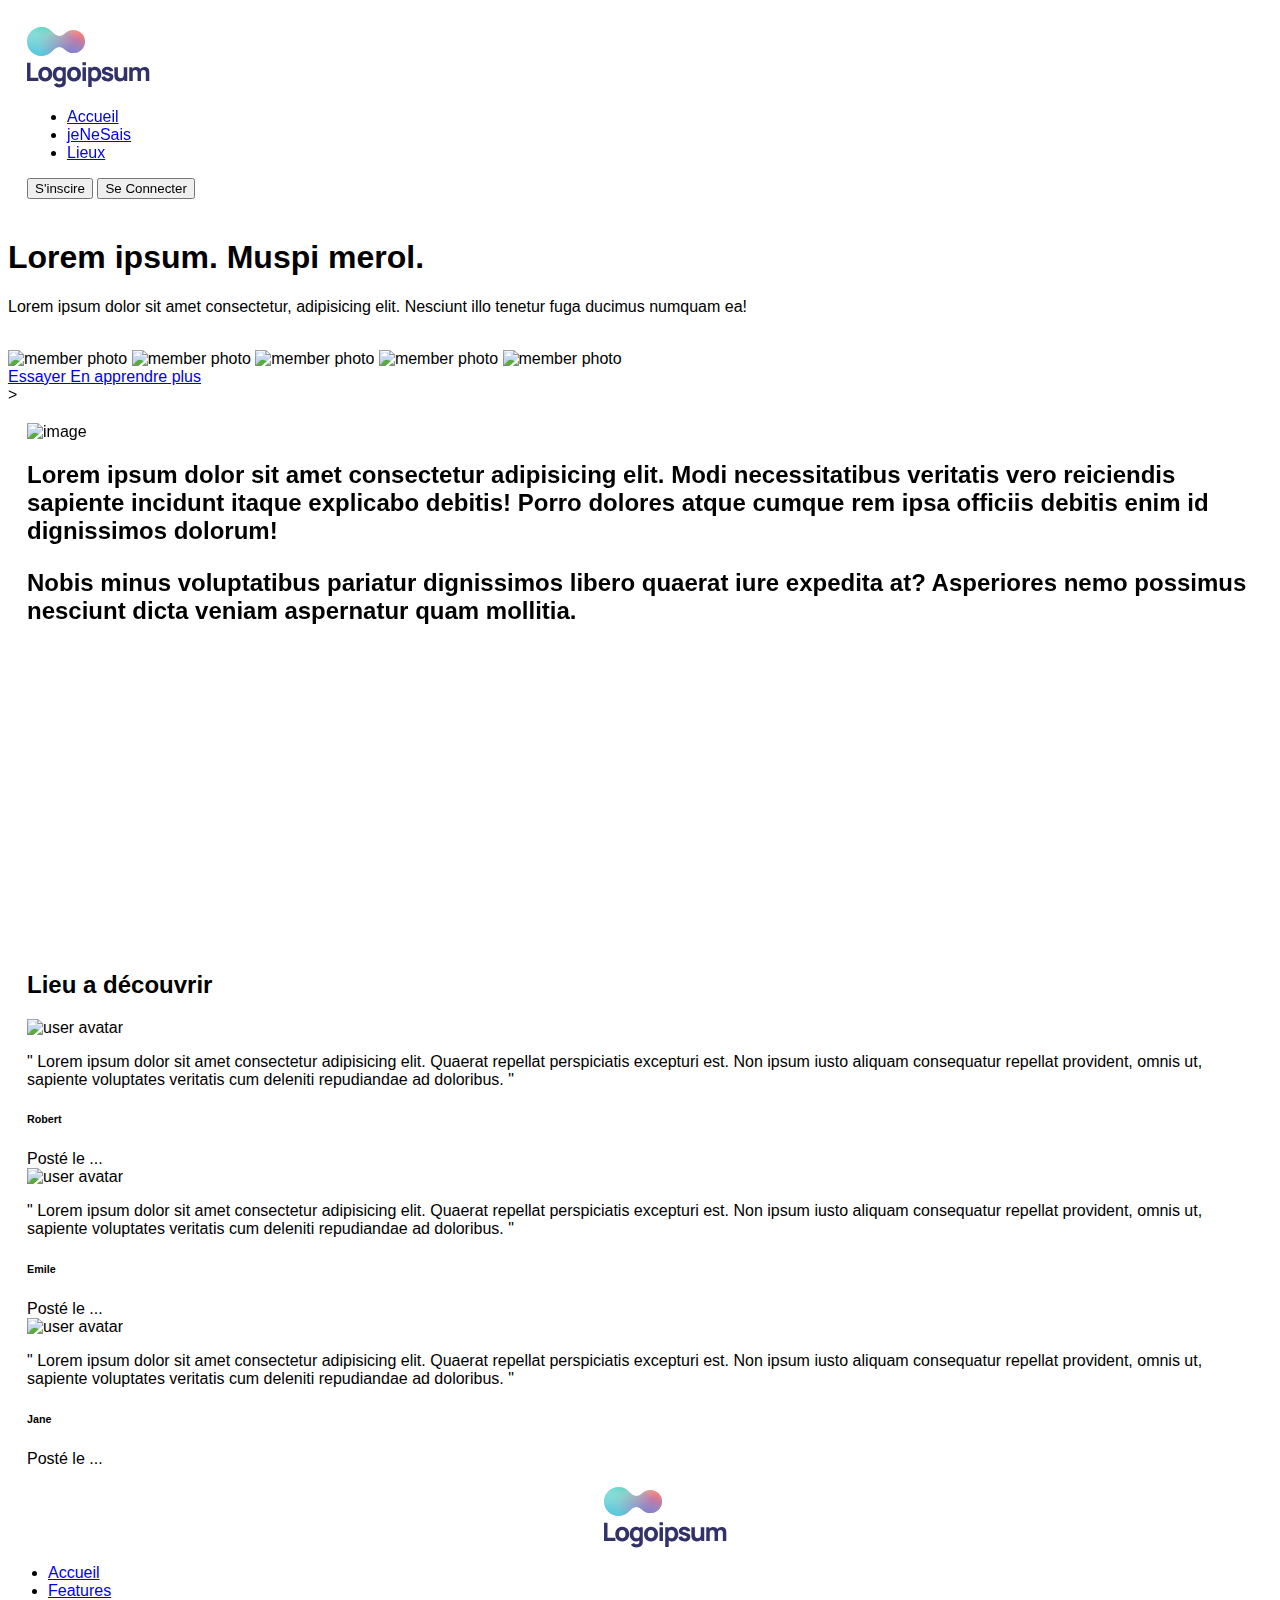
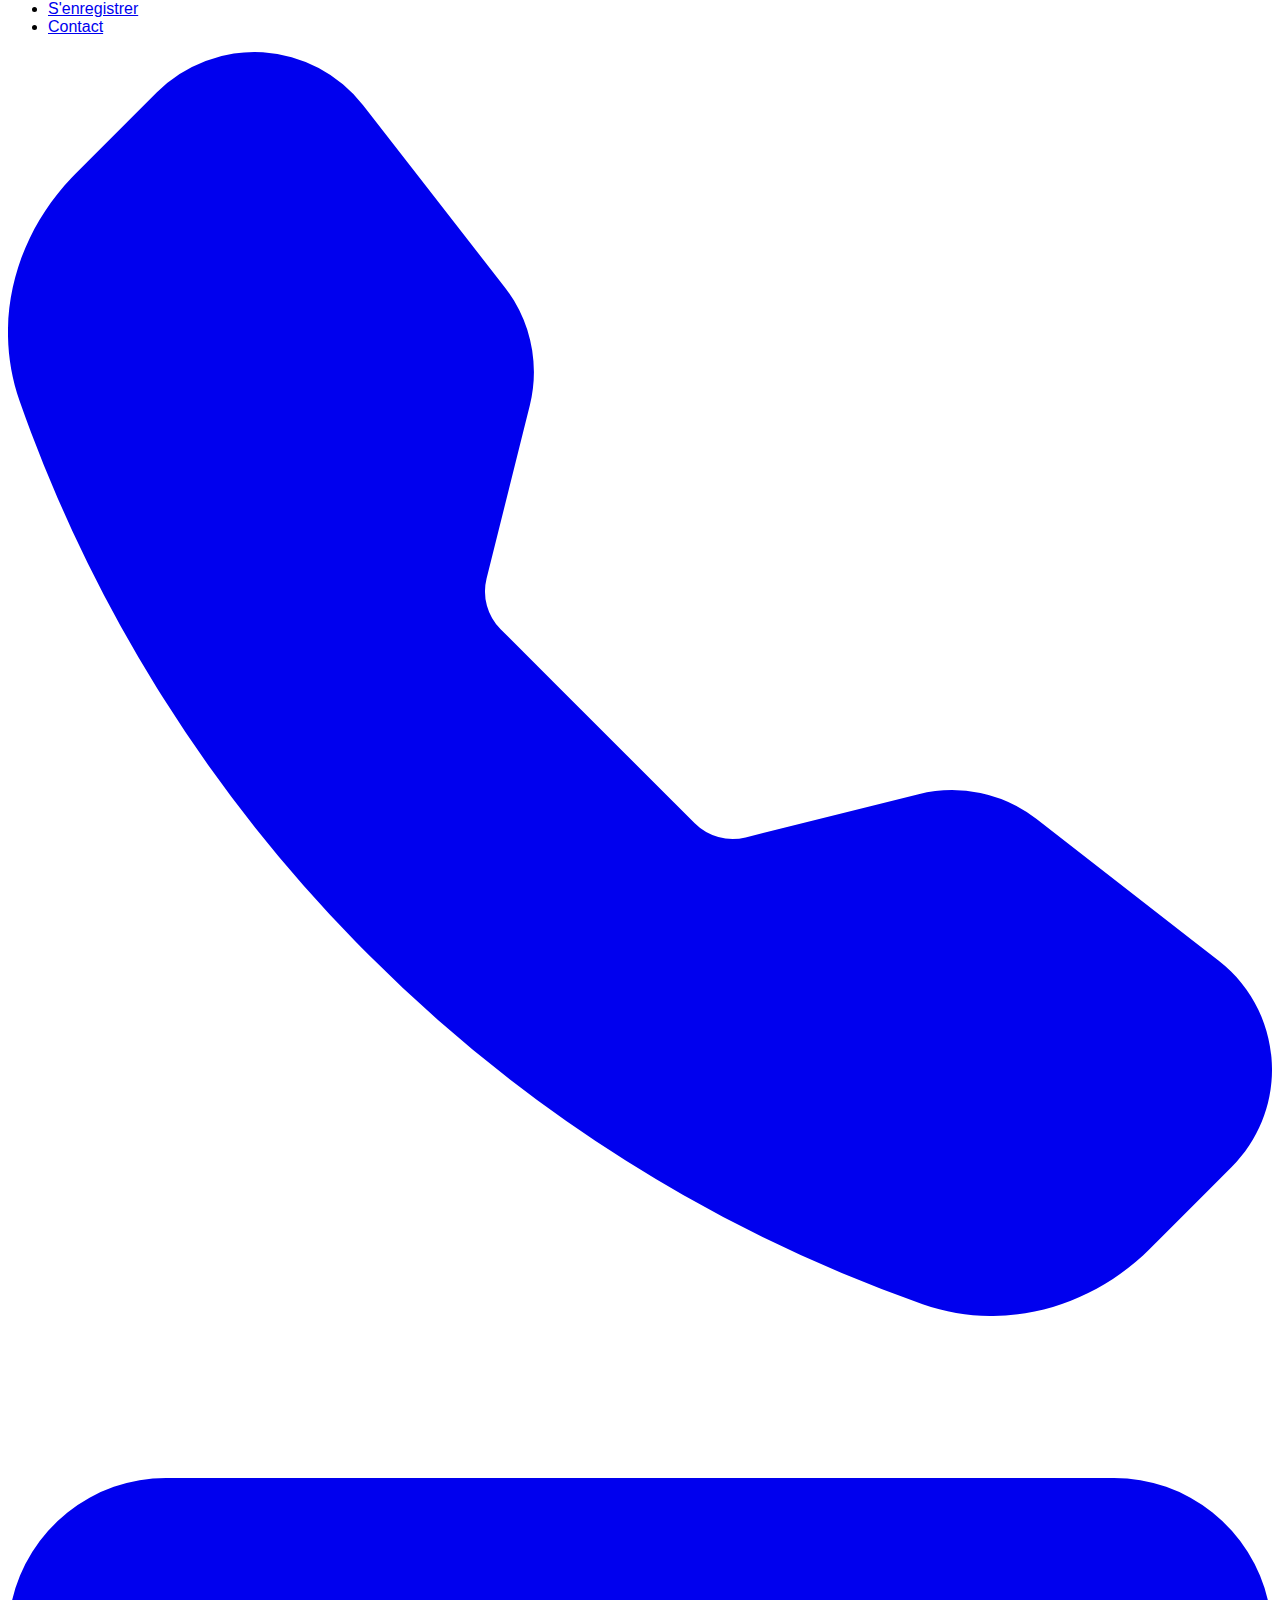
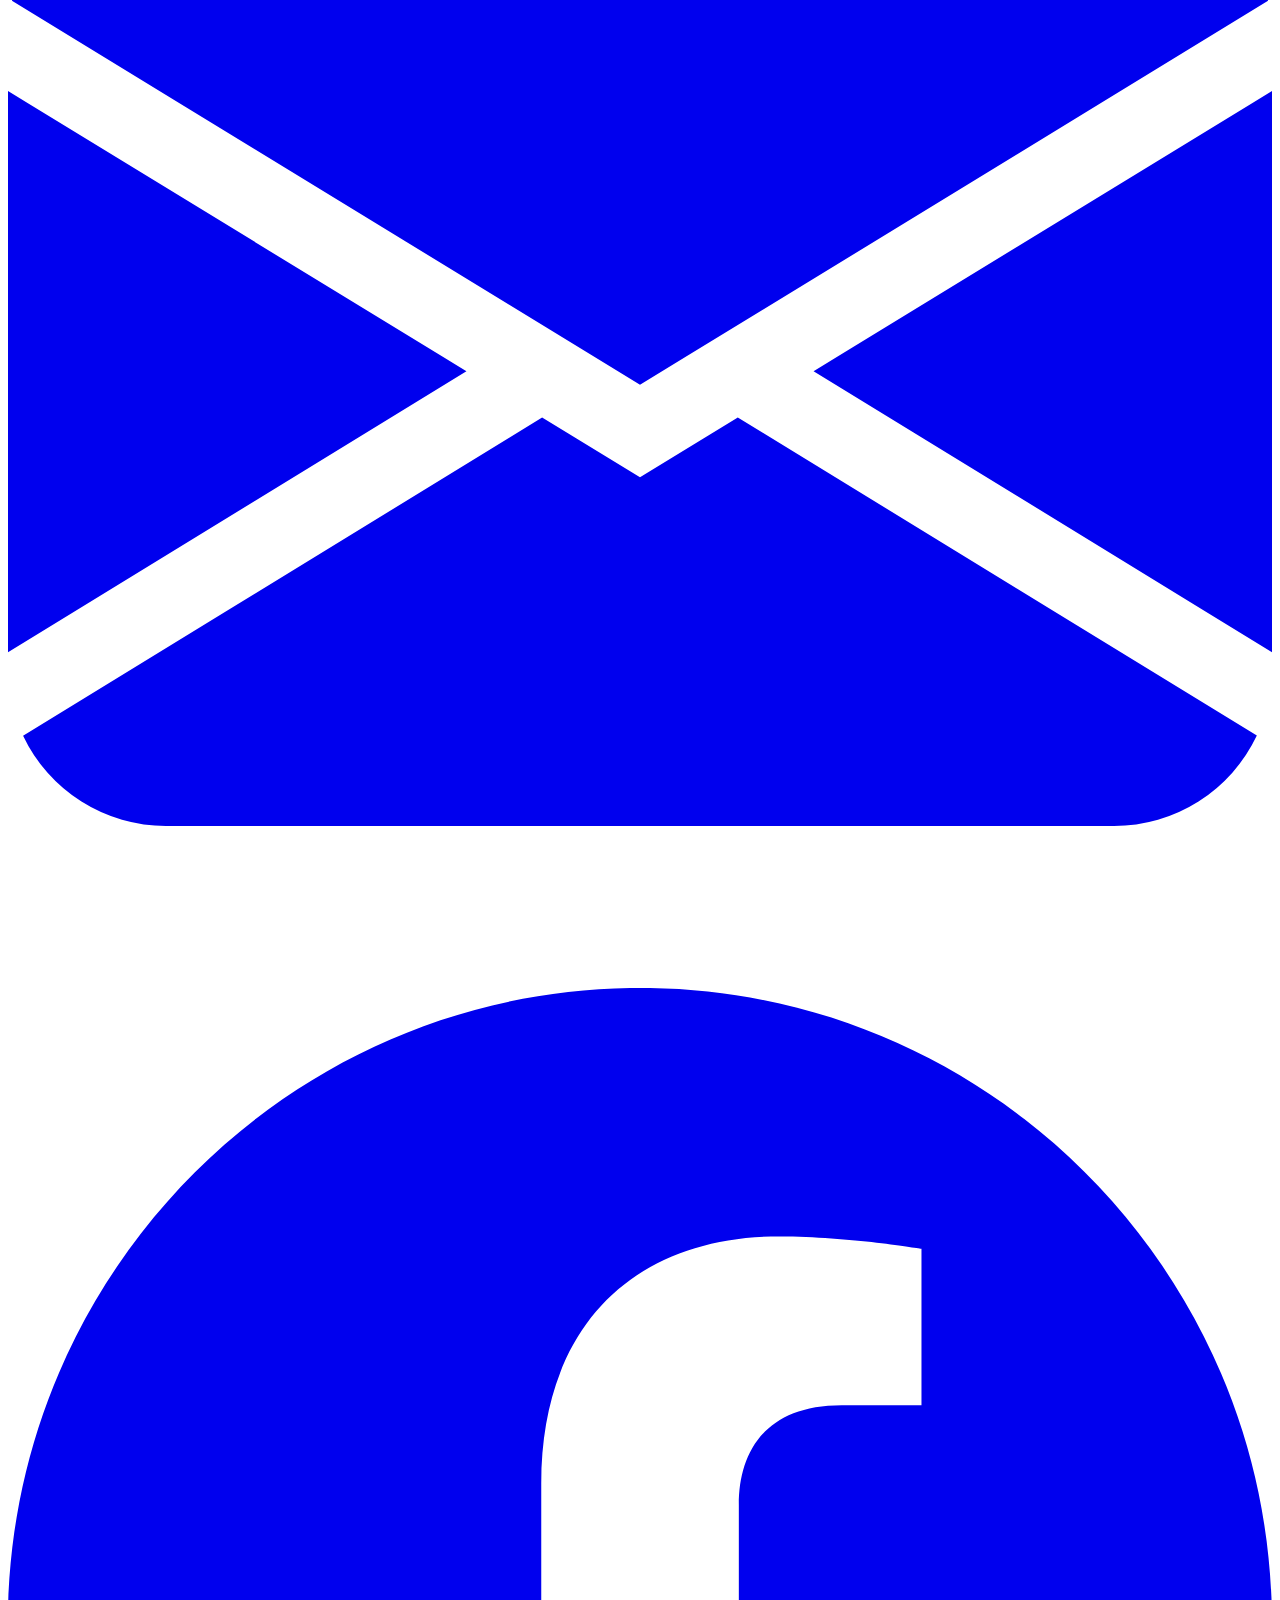
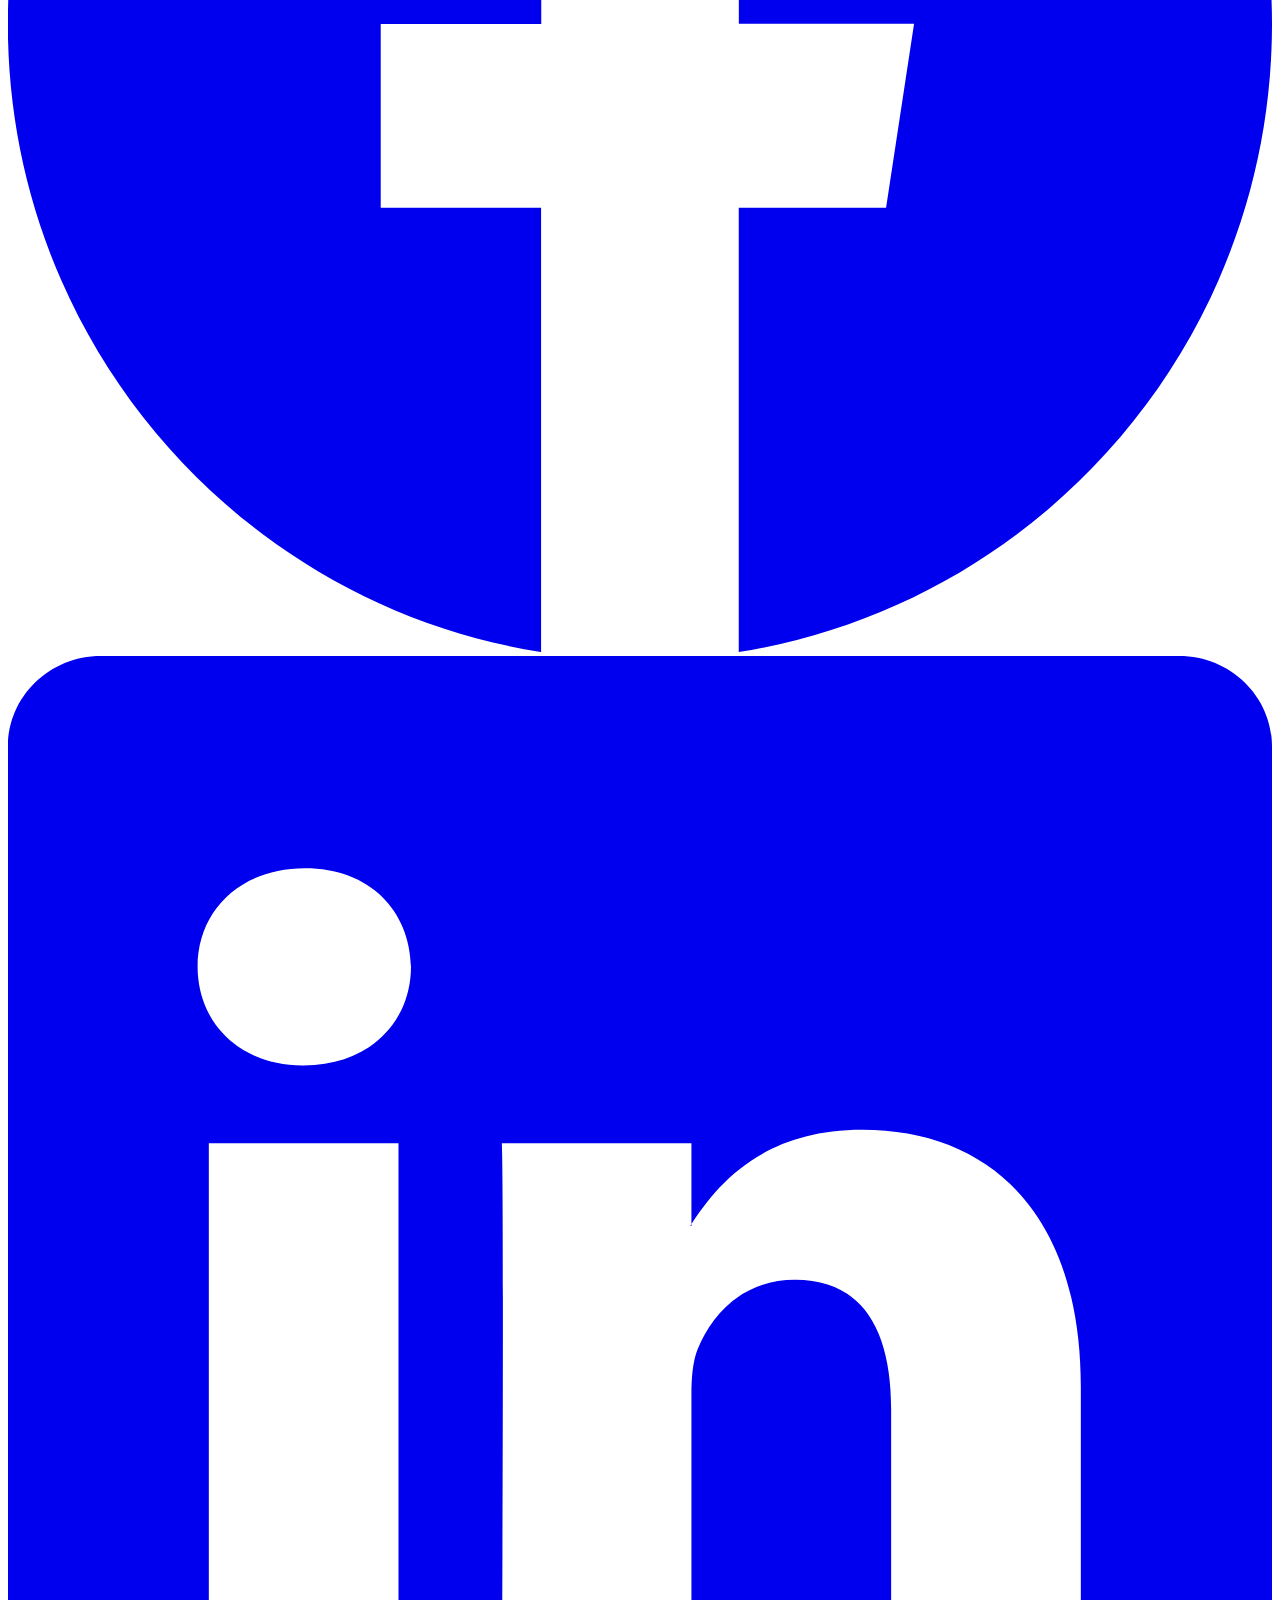
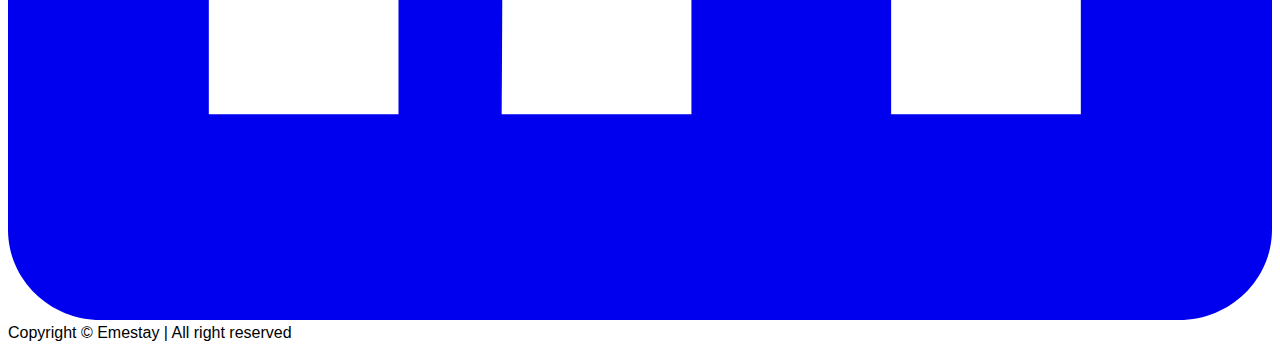
==== index.html @ eed87a57 "loginSignupAvecModalFermetureHorsCase" ====
<!DOCTYPE html>
<html lang="en">
<head>
    <meta charset="UTF-8">
    <meta http-equiv="X-UA-Compatible" content="IE=edge">
    <meta name="viewport" content="width=device-width, initial-scale=1.0">
    <link href="style.css" rel="stylesheet">
    <script src="https://cdn.tailwindcss.com"></script>

    
    <link href="https://unpkg.com/aos@2.3.1/dist/aos.css" rel="stylesheet">
    <title>Document</title>
</head>
<body>
    
    <div id ="bisous" class="relative w-full">
        <header>
            <input type="checkbox" name="hbr" id="hbr" class="hbr peer" hidden aria-hidden="true">
            <nav class="fixed z-10 w-full border-b bg-white bg-opacity-70 backdrop-blur navbar peer-checked:navbar-active md:absolute md:bg-transparent">
                <div class="container m-auto px-2 md:px-12 lg:px-7">
                    <div class="flex flex-wrap items-center justify-between gap-6 md:py-3 md:gap-0">
                        <div class="w-full px-6 flex justify-between lg:w-max md:px-0">
                            <a href="#" aria-label="logo" class="flex space-x-2 items-center">
                                <div aria-hidden="true" class="flex space-x-1">
                                    
                                    <svg id="logo-46" class="gradient" width="123" height="61" viewBox="0 0 123 61" fill="none" xmlns="http://www.w3.org/2000/svg"> <path d="M0.036377 54H11.3891V50.7673H3.4982V35.6727H0.036377V54Z" fill="#333268" class="cneutral"></path> <path d="M18.2113 54.3818C19.5859 54.3818 20.795 54.0763 21.8386 53.4654C22.8907 52.846 23.7095 51.9933 24.295 50.9073C24.8889 49.8127 25.1859 48.5527 25.1859 47.1273C25.1859 45.7103 24.8931 44.4588 24.3077 43.3727C23.7222 42.2782 22.9034 41.4212 21.8513 40.8018C20.8077 40.1824 19.5944 39.8727 18.2113 39.8727C16.8537 39.8727 15.6531 40.1782 14.6095 40.7891C13.5659 41.4 12.7471 42.2527 12.1531 43.3473C11.5592 44.4333 11.2622 45.6933 11.2622 47.1273C11.2622 48.5442 11.5507 49.8 12.1277 50.8945C12.7131 51.9806 13.5277 52.8333 14.5713 53.4527C15.615 54.0721 16.8283 54.3818 18.2113 54.3818ZM18.2113 51.1491C17.1337 51.1491 16.315 50.7885 15.755 50.0673C15.2034 49.3376 14.9277 48.3576 14.9277 47.1273C14.9277 45.9309 15.1907 44.9636 15.7168 44.2254C16.2513 43.4788 17.0828 43.1054 18.2113 43.1054C19.3059 43.1054 20.1289 43.4703 20.6804 44.2C21.2404 44.9297 21.5204 45.9054 21.5204 47.1273C21.5204 48.3067 21.2447 49.2739 20.6931 50.0291C20.1501 50.7757 19.3228 51.1491 18.2113 51.1491Z" fill="#333268" class="cneutral"></path> <path d="M32.0319 54.3818C32.6768 54.3818 33.2707 54.3054 33.8138 54.1527C34.3653 54 34.8659 53.7836 35.3156 53.5036V54.8909C35.3326 55.4 35.201 55.8242 34.921 56.1636C34.6495 56.5115 34.2847 56.7703 33.8265 56.94C33.3683 57.1182 32.8804 57.2073 32.3629 57.2073C31.8792 57.2073 31.4295 57.1012 31.0138 56.8891C30.6065 56.677 30.2925 56.3673 30.0719 55.96L26.8647 57.5127C27.3907 58.4036 28.1416 59.1206 29.1174 59.6636C30.0932 60.2151 31.1665 60.4909 32.3374 60.4909C33.3471 60.4909 34.2847 60.3551 35.1501 60.0836C36.0156 59.8206 36.7453 59.4176 37.3392 58.8745C37.9416 58.3315 38.3532 57.64 38.5738 56.8C38.6501 56.503 38.701 56.2018 38.7265 55.8963C38.7604 55.5994 38.7774 55.2812 38.7774 54.9418V40.2545H35.7483V41.0182C35.2816 40.6533 34.7513 40.3733 34.1574 40.1782C33.5719 39.9745 32.9229 39.8727 32.2101 39.8727C30.895 39.8727 29.7495 40.1867 28.7738 40.8145C27.798 41.4424 27.0386 42.3036 26.4956 43.3982C25.961 44.4842 25.6938 45.7273 25.6938 47.1273C25.6938 48.5018 25.9568 49.7363 26.4829 50.8309C27.0174 51.9254 27.7598 52.7909 28.7101 53.4273C29.6604 54.0636 30.7677 54.3818 32.0319 54.3818ZM32.5919 51.3018C31.8453 51.3018 31.2344 51.1151 30.7592 50.7418C30.2841 50.3685 29.9319 49.8679 29.7029 49.24C29.4738 48.6036 29.3592 47.8994 29.3592 47.1273C29.3592 46.3636 29.478 45.6679 29.7156 45.04C29.9532 44.4036 30.318 43.8988 30.8101 43.5254C31.3107 43.1436 31.9471 42.9527 32.7192 42.9527C33.8053 42.9527 34.5816 43.3388 35.0483 44.1109C35.515 44.8745 35.7483 45.88 35.7483 47.1273C35.7483 48.3745 35.5107 49.3842 35.0356 50.1563C34.5689 50.92 33.7544 51.3018 32.5919 51.3018Z" fill="#333268" class="cneutral"></path> <path d="M46.9998 54.3818C48.3744 54.3818 49.5835 54.0763 50.6271 53.4654C51.6792 52.846 52.498 51.9933 53.0835 50.9073C53.6774 49.8127 53.9744 48.5527 53.9744 47.1273C53.9744 45.7103 53.6816 44.4588 53.0962 43.3727C52.5107 42.2782 51.6919 41.4212 50.6398 40.8018C49.5962 40.1824 48.3828 39.8727 46.9998 39.8727C45.6422 39.8727 44.4416 40.1782 43.398 40.7891C42.3544 41.4 41.5356 42.2527 40.9416 43.3473C40.3477 44.4333 40.0507 45.6933 40.0507 47.1273C40.0507 48.5442 40.3392 49.8 40.9162 50.8945C41.5016 51.9806 42.3162 52.8333 43.3598 53.4527C44.4035 54.0721 45.6168 54.3818 46.9998 54.3818ZM46.9998 51.1491C45.9222 51.1491 45.1034 50.7885 44.5434 50.0673C43.9919 49.3376 43.7162 48.3576 43.7162 47.1273C43.7162 45.9309 43.9792 44.9636 44.5053 44.2254C45.0398 43.4788 45.8713 43.1054 46.9998 43.1054C48.0944 43.1054 48.9174 43.4703 49.4689 44.2C50.0289 44.9297 50.3089 45.9054 50.3089 47.1273C50.3089 48.3067 50.0331 49.2739 49.4816 50.0291C48.9386 50.7757 48.1113 51.1491 46.9998 51.1491Z" fill="#333268" class="cneutral"></path> <path d="M55.5004 38.3454H58.9622V35.2909H55.5004V38.3454ZM55.5004 54H58.9622V40.2545H55.5004V54Z" fill="#333268" class="cneutral"></path> <path d="M61.2251 60.1091H64.7124V53.5036C65.1621 53.7836 65.6585 54 66.2015 54.1527C66.753 54.3054 67.3512 54.3818 67.996 54.3818C69.2603 54.3818 70.3676 54.0636 71.3179 53.4273C72.2682 52.7909 73.0063 51.9254 73.5324 50.8309C74.0669 49.7363 74.3342 48.5018 74.3342 47.1273C74.3342 45.7273 74.0627 44.4842 73.5197 43.3982C72.9851 42.3036 72.23 41.4424 71.2542 40.8145C70.2785 40.1867 69.133 39.8727 67.8179 39.8727C67.1051 39.8727 66.4518 39.9745 65.8578 40.1782C65.2724 40.3733 64.7463 40.6533 64.2797 41.0182V40.2545H61.2251V60.1091ZM67.436 51.3018C66.2821 51.3018 65.4676 50.92 64.9924 50.1563C64.5172 49.3842 64.2797 48.3745 64.2797 47.1273C64.2797 45.88 64.513 44.8745 64.9797 44.1109C65.4548 43.3388 66.2312 42.9527 67.3088 42.9527C68.0809 42.9527 68.713 43.1436 69.2051 43.5254C69.7057 43.8988 70.0748 44.4036 70.3124 45.04C70.55 45.6679 70.6688 46.3636 70.6688 47.1273C70.6688 47.8994 70.5542 48.6036 70.3251 49.24C70.096 49.8679 69.7439 50.3685 69.2688 50.7418C68.7936 51.1151 68.1827 51.3018 67.436 51.3018Z" fill="#333268" class="cneutral"></path> <path d="M80.6056 54.3818C82.4044 54.3818 83.8128 53.9788 84.831 53.1727C85.8492 52.3666 86.3583 51.2594 86.3583 49.8509C86.3583 48.7818 86.0274 47.9376 85.3656 47.3182C84.7122 46.6988 83.6007 46.1854 82.031 45.7782C80.9619 45.5066 80.1644 45.286 79.6383 45.1163C79.1207 44.9467 78.7771 44.7812 78.6074 44.62C78.4462 44.4588 78.3656 44.2594 78.3656 44.0218C78.3656 43.623 78.5565 43.3176 78.9383 43.1054C79.3286 42.8933 79.8419 42.8085 80.4783 42.8509C81.8274 42.9527 82.5656 43.5297 82.6928 44.5818L86.231 43.9454C86.0529 42.6982 85.4419 41.7097 84.3983 40.98C83.3547 40.2418 82.0225 39.8727 80.4019 39.8727C78.7389 39.8727 77.411 40.263 76.4183 41.0436C75.4256 41.8242 74.9292 42.8763 74.9292 44.2C74.9292 45.2521 75.2728 46.0836 75.9601 46.6945C76.6474 47.297 77.831 47.8145 79.511 48.2473C80.5038 48.5103 81.2335 48.7224 81.7001 48.8836C82.1753 49.0448 82.4807 49.2103 82.6165 49.38C82.7522 49.5412 82.8201 49.7576 82.8201 50.0291C82.8201 50.4618 82.6504 50.8012 82.311 51.0473C81.9716 51.2848 81.488 51.4036 80.8601 51.4036C80.0965 51.4036 79.4644 51.2212 78.9638 50.8563C78.4716 50.4915 78.1535 49.9867 78.0092 49.3418L74.471 49.8763C74.7001 51.3103 75.345 52.4218 76.4056 53.2109C77.4747 53.9915 78.8747 54.3818 80.6056 54.3818Z" fill="#333268" class="cneutral"></path> <path d="M92.7442 54.4073C93.7369 54.4073 94.6024 54.2418 95.3406 53.9109C96.0788 53.58 96.6982 53.1388 97.1988 52.5873V54H100.253V40.2545H96.766V47.2291C96.766 48.0776 96.6685 48.7648 96.4733 49.2909C96.2866 49.8085 96.0448 50.203 95.7478 50.4745C95.4509 50.7376 95.1327 50.9157 94.7933 51.0091C94.4539 51.1024 94.1357 51.1491 93.8388 51.1491C93.1006 51.1491 92.5278 50.9836 92.1206 50.6527C91.7218 50.3218 91.4333 49.9103 91.2551 49.4182C91.0769 48.926 90.9709 48.4382 90.9369 47.9545C90.903 47.4624 90.886 47.0594 90.886 46.7454V40.2545H87.3733V47.9673C87.3733 48.1963 87.3903 48.5612 87.4242 49.0618C87.4581 49.5624 87.5557 50.1182 87.7169 50.7291C87.8782 51.3315 88.1454 51.9127 88.5188 52.4727C88.9006 53.0327 89.4309 53.4951 90.1097 53.86C90.7885 54.2248 91.6666 54.4073 92.7442 54.4073Z" fill="#333268" class="cneutral"></path> <path d="M102.258 54H105.745V45.6763C105.745 44.8873 105.961 44.2467 106.394 43.7545C106.835 43.2539 107.416 43.0036 108.138 43.0036C108.893 43.0036 109.483 43.2582 109.907 43.7673C110.339 44.2679 110.556 44.9721 110.556 45.88V54H114.018V45.6763C114.018 44.8873 114.234 44.2467 114.667 43.7545C115.108 43.2539 115.689 43.0036 116.41 43.0036C117.166 43.0036 117.755 43.2582 118.179 43.7673C118.612 44.2679 118.829 44.9721 118.829 45.88V54H122.29V44.9636C122.29 43.4618 121.887 42.2485 121.081 41.3236C120.284 40.3903 119.1 39.9236 117.53 39.9236C116.648 39.9236 115.838 40.1145 115.099 40.4963C114.361 40.8782 113.772 41.4 113.33 42.0618C112.974 41.417 112.465 40.8994 111.803 40.5091C111.141 40.1188 110.318 39.9236 109.334 39.9236C108.502 39.9236 107.739 40.0891 107.043 40.42C106.347 40.7424 105.77 41.1879 105.312 41.7563V40.2545H102.258V54Z" fill="#333268" class="cneutral"></path> <path d="M-6.39719e-07 14.5C6.0374e-08 6.49187 6.49187 1.6959e-06 14.5 2.39599e-06C18.8417 2.77556e-06 22.7378 1.90824 25.3952 4.93177C30.2168 10.345 34.2038 10.0602 38.4379 6.06395C40.5154 4.10244 43.3173 2.9 46.4 2.9C52.8065 2.90001 58 8.0935 58 14.5C58 20.9065 52.8065 26.1 46.4 26.1C43.3173 26.1 40.5154 24.8975 38.4379 22.936C34.2048 18.9407 30.2187 18.655 25.3987 24.0642C22.7412 27.0901 18.8436 29 14.5 29C6.49187 29 -1.33981e-06 22.5081 -6.39719e-07 14.5Z" fill="#F2F5FA"></path> <path d="M-6.39719e-07 14.5C6.0374e-08 6.49187 6.49187 1.6959e-06 14.5 2.39599e-06C18.8417 2.77556e-06 22.7378 1.90824 25.3952 4.93177C30.2168 10.345 34.2038 10.0602 38.4379 6.06395C40.5154 4.10244 43.3173 2.9 46.4 2.9C52.8065 2.90001 58 8.0935 58 14.5C58 20.9065 52.8065 26.1 46.4 26.1C43.3173 26.1 40.5154 24.8975 38.4379 22.936C34.2048 18.9407 30.2187 18.655 25.3987 24.0642C22.7412 27.0901 18.8436 29 14.5 29C6.49187 29 -1.33981e-06 22.5081 -6.39719e-07 14.5Z" fill="url(#paint0_linear_1422_596)"></path> <path d="M-6.39719e-07 14.5C6.0374e-08 6.49187 6.49187 1.6959e-06 14.5 2.39599e-06C18.8417 2.77556e-06 22.7378 1.90824 25.3952 4.93177C30.2168 10.345 34.2038 10.0602 38.4379 6.06395C40.5154 4.10244 43.3173 2.9 46.4 2.9C52.8065 2.90001 58 8.0935 58 14.5C58 20.9065 52.8065 26.1 46.4 26.1C43.3173 26.1 40.5154 24.8975 38.4379 22.936C34.2048 18.9407 30.2187 18.655 25.3987 24.0642C22.7412 27.0901 18.8436 29 14.5 29C6.49187 29 -1.33981e-06 22.5081 -6.39719e-07 14.5Z" fill="url(#paint1_linear_1422_596)"></path> <path d="M-6.39719e-07 14.5C6.0374e-08 6.49187 6.49187 1.6959e-06 14.5 2.39599e-06C18.8417 2.77556e-06 22.7378 1.90824 25.3952 4.93177C30.2168 10.345 34.2038 10.0602 38.4379 6.06395C40.5154 4.10244 43.3173 2.9 46.4 2.9C52.8065 2.90001 58 8.0935 58 14.5C58 20.9065 52.8065 26.1 46.4 26.1C43.3173 26.1 40.5154 24.8975 38.4379 22.936C34.2048 18.9407 30.2187 18.655 25.3987 24.0642C22.7412 27.0901 18.8436 29 14.5 29C6.49187 29 -1.33981e-06 22.5081 -6.39719e-07 14.5Z" fill="url(#paint2_radial_1422_596)"></path> <path d="M-6.39719e-07 14.5C6.0374e-08 6.49187 6.49187 1.6959e-06 14.5 2.39599e-06C18.8417 2.77556e-06 22.7378 1.90824 25.3952 4.93177C30.2168 10.345 34.2038 10.0602 38.4379 6.06395C40.5154 4.10244 43.3173 2.9 46.4 2.9C52.8065 2.90001 58 8.0935 58 14.5C58 20.9065 52.8065 26.1 46.4 26.1C43.3173 26.1 40.5154 24.8975 38.4379 22.936C34.2048 18.9407 30.2187 18.655 25.3987 24.0642C22.7412 27.0901 18.8436 29 14.5 29C6.49187 29 -1.33981e-06 22.5081 -6.39719e-07 14.5Z" fill="url(#paint3_radial_1422_596)"></path> <path d="M-6.39719e-07 14.5C6.0374e-08 6.49187 6.49187 1.6959e-06 14.5 2.39599e-06C18.8417 2.77556e-06 22.7378 1.90824 25.3952 4.93177C30.2168 10.345 34.2038 10.0602 38.4379 6.06395C40.5154 4.10244 43.3173 2.9 46.4 2.9C52.8065 2.90001 58 8.0935 58 14.5C58 20.9065 52.8065 26.1 46.4 26.1C43.3173 26.1 40.5154 24.8975 38.4379 22.936C34.2048 18.9407 30.2187 18.655 25.3987 24.0642C22.7412 27.0901 18.8436 29 14.5 29C6.49187 29 -1.33981e-06 22.5081 -6.39719e-07 14.5Z" fill="url(#paint4_radial_1422_596)"></path> <defs> <linearGradient id="paint0_linear_1422_596" x1="43.6961" y1="21.7069" x2="10.3036" y2="-4.24328" gradientUnits="userSpaceOnUse"> <stop class="ccustom" stop-color="#FF557E"></stop> <stop class="ccompli1" offset="0.841052" stop-color="#FF5555" stop-opacity="0"></stop> </linearGradient> <linearGradient id="paint1_linear_1422_596" x1="14.5023" y1="27.0553" x2="23.4238" y2="-3.84997" gradientUnits="userSpaceOnUse"> <stop class="ccompli1" stop-color="#58CCDC"></stop> <stop class="ccompli1" offset="1" stop-color="#58CCDC" stop-opacity="0"></stop> </linearGradient> <radialGradient id="paint2_radial_1422_596" cx="0" cy="0" r="1" gradientUnits="userSpaceOnUse" gradientTransform="translate(45.4879 35.041) rotate(-122.928) scale(37.051 30.3393)"> <stop class="ccompli2" stop-color="#8263DB"></stop> <stop offset="0.568731" stop-color="#8172DA" stop-opacity="0.26"></stop> <stop class="ccompli2" offset="1" stop-color="#8172DA" stop-opacity="0"></stop> </radialGradient> <radialGradient id="paint3_radial_1422_596" cx="0" cy="0" r="1" gradientUnits="userSpaceOnUse" gradientTransform="translate(18.3021 -4.19503) rotate(77.6745) scale(24.9567 39.2264)"> <stop class="ccompli1" stop-color="#41D1B7"></stop> <stop class="ccompli1" offset="0.492704" stop-color="#41D1B7" stop-opacity="0.35"></stop> <stop class="ccompli1" offset="1" stop-color="#41D1B7" stop-opacity="0"></stop> </radialGradient> <radialGradient id="paint4_radial_1422_596" cx="0" cy="0" r="1" gradientUnits="userSpaceOnUse" gradientTransform="translate(59.6446 -10.7446) rotate(125.113) scale(27.1121 57.4261)"> <stop class="ccompli2" stop-color="#FFEC45"></stop> <stop class="ccompli2" offset="0.549191" stop-color="#FFEC45" stop-opacity="0.3"></stop> <stop class="ccompli2" offset="0.961144" stop-color="#FFEC45" stop-opacity="0"></stop> </radialGradient> </defs> </svg>
                                </div>
                                <span class="text-base font-bold text-gray-400"> </span>
                            </a>
                            <label for="hbr" class="peer-checked:hamburger block relative z-20 p-6 -mr-6 cursor-pointer lg:hidden">
                                <div aria-hidden="true" class="m-auto h-0.5 w-6 rounded bg-sky-900 transition duration-300"></div>
                                <div aria-hidden="true" class="m-auto mt-2 h-0.5 w-6 rounded bg-sky-900 transition duration-300"></div>
                            </label>
                        </div>
                        <div class="navmenu hidden w-full flex-wrap justify-end items-center mb-16 mx-6 space-y-20 p-6 rounded-xl shadow-lg bg-white lg:space-y-0 lg:p-0 lg:m-0 lg:flex md:flex-nowrap lg:bg-transparent lg:w-7/12 lg:shadow-none">
                            <div class="text-gray-600 lg:pr-4">
                                <ul class="space-y-6 tracking-wide font-medium text-lg lg:text-sm lg:flex lg:space-y-0">
                                    <li>
    <a href="#" class="block md:px-4 transition hover:text-sky-700">
        <span>Accueil</span>
    </a>
                                    </li>
                                    <li>
    <a href="#" class="block md:px-4 transition hover:text-sky-700">
                                            <span>jeNeSais</span>
                                        </a>
                                    </li>
                                    <li>
                                        <a href="lieux.html" class="block md:px-4 transition hover:text-sky-700">
                                            <span>Lieux</span>
                                        </a>
                                    </li>
                                </ul>
                            </div>
    
                            <div class="w-full space-y-2 border-sky-200 flex flex-col -ml-1 sm:flex-row lg:space-y-0 md:w-max lg:border-l">
                                <button type="button" title="Start buying" class="w-full py-2.5 px-5 text-center rounded-full transition active:bg-sky-200 focus:bg-sky-100 sm:w-max">
                                    <span class="block text-sky-800 font-semibold lg:text-sm">
                                        S'inscire
                                    </span>
                                </button>
                                <button type="button" title="Start buying" class="w-full py-2.5 px-5 text-center rounded-full transition bg-gradient-to-b from-sky-400 to-cyan-300 active:from-sky-300 focus:from-cyan-400 sm:w-max">
                                    <span class="block text-sky-900 font-semibold lg:text-sm">
                                        Se Connecter
                                    </span>
                                </button>
                                
                            </div>
                        </div>
                    </div>
                </div>
            </nav>
        </header>
    </div>








    <section class="bg-gray-50">
        <div class="max-w-screen-xl px-4 py-32 mx-auto lg:h-screen lg:items-center lg:flex">
          <div class="max-w-xl mx-auto text-center">
            <h1 class="text-3xl font-extrabold sm:text-5xl">
              Lorem ipsum.
              <strong class="font-extrabold text-sky-400  sm:block">
                Muspi merol.
              </strong>
            </h1>
      
            <p class="mt-4 sm:leading-relaxed sm:text-xl">
              Lorem ipsum dolor sit amet consectetur, adipisicing elit. Nesciunt illo tenetur fuga ducimus numquam ea!
            </p>
            <br>
            <div class="flex items-center justify-center -space-x-2">
                <img loading="lazy" width="220" height="220" src="https://encrypted-tbn0.gstatic.com/images?q=tbn:ANd9GcQt-F5GQg8qB2fWquF1ltQvAT2Z8Dv5pJLb9w&usqp=CAU" alt="member photo" class="w-8 h-8 object-cover rounded-full">
                <img loading="lazy" width="220" height="220" src="https://encrypted-tbn0.gstatic.com/images?q=tbn:ANd9GcQt-F5GQg8qB2fWquF1ltQvAT2Z8Dv5pJLb9w&usqp=CAU" alt="member photo" class="w-12 h-12 object-cover rounded-full">
                <img loading="lazy" width="220" height="220" src="https://encrypted-tbn0.gstatic.com/images?q=tbn:ANd9GcQt-F5GQg8qB2fWquF1ltQvAT2Z8Dv5pJLb9w&usqp=CAU" alt="member photo" class="z-10 w-16 h-16 object-cover rounded-full">
                <img loading="lazy" width="220" height="220" src="https://encrypted-tbn0.gstatic.com/images?q=tbn:ANd9GcQt-F5GQg8qB2fWquF1ltQvAT2Z8Dv5pJLb9w&usqp=CAU" alt="member photo" class="relative w-12 h-12 object-cover rounded-full">
                <img loading="lazy" width="220" height="220" src="https://encrypted-tbn0.gstatic.com/images?q=tbn:ANd9GcQt-F5GQg8qB2fWquF1ltQvAT2Z8Dv5pJLb9w&usqp=CAU" alt="member photo" class="w-8 h-8 object-cover rounded-full">
            </div>
            <div class="flex flex-wrap justify-center gap-4 mt-8">
              <a class="block w-full px-12 py-3 text-sm font-medium text-white bg-gradient-to-b from-sky-400 to-cyan-300 rounded shadow sm:w-auto active:bg-red-500 hover:bg-red-700 focus:outline-none focus:ring" href="/get-started">
                Essayer
              </a>
      
              <a class="block w-full px-12 py-3 text-sm font-medium text-sky-400 rounded shadow sm:w-auto hover:text-cyan-300 active:text-red-500 focus:outline-none focus:ring" href="/about">
                En apprendre plus
              </a>
            </div>
          </div>
        </div>
      </section>
      
                                

      <div class="py-16 bg-white" data-aos="fade-right"data-aos-easing="linear"
      data-aos-duration="3500">>  
        <div class="container m-auto px-6 text-gray-600 md:px-12 xl:px-6">
            <div class="space-y-6 md:space-y-0 md:flex md:gap-6 lg:items-center lg:gap-12">
              <div class="md:5/12 lg:w-5/12">
                <img src="https://images.unsplash.com/photo-1613109040830-ffdd96756f5e?ixlib=rb-1.2.1&ixid=MnwxMjA3fDB8MHxwaG90by1wYWdlfHx8fGVufDB8fHx8&auto=format&fit=crop&w=1170&q=80" alt="image" loading="lazy" width="" height="">
              </div>
              <div class="md:7/12 lg:w-6/12">
                <h2 class="text-2xl text-gray-900 font-bold md:text-4xl">Lorem ipsum dolor sit amet consectetur adipisicing elit. Modi necessitatibus veritatis vero reiciendis sapiente incidunt itaque explicabo debitis! Porro dolores atque cumque rem ipsa officiis debitis enim id dignissimos dolorum!</p>
                <p class="text-2xl mt-4 text-gray-600"> Nobis minus voluptatibus pariatur dignissimos libero quaerat iure expedita at? Asperiores nemo possimus nesciunt dicta veniam aspernatur quam mollitia.</p>
              </div>
            </div>
        </div>
      </div>
                                      

<div class="py-16 bg-white" data-aos="fade-left">  
    <div class="container m-auto px-6 text-gray-600 md:px-12 xl:px-6">
        <div class="space-y-6 md:space-y-0 md:flex md:gap-6 lg:items-center lg:gap-12">
          
          
          <div class="md:7/12 lg:w-6/12">
            <h2 class="text-2xl text-gray-900 font-bold md:text-4xl">Lorem ipsum dolor sit amet consectetur adipisicing elit. Beatae eligendi cupiditate fugiat veritatis, dignissimos tempora. Doloribus nisi molestias, exercitationem neque beatae reiciendis ducimus sint! Odit ea facilis maxime libero dolore.</p>
            <p class="text-2xl mt-4 text-gray-600">  ab beatae aperiam quo veritatis quis tempore minus odio. Similique qui porro ratione ab atque, deserunt quae quisquam aliquam?</p>
          </div>
          <div class="md:5/12 lg:w-5/12">
            <img src="https://images.unsplash.com/photo-1623944889288-cd147dbb517c?ixlib=rb-1.2.1&ixid=MnwxMjA3fDB8MHxwaG90by1wYWdlfHx8fGVufDB8fHx8&auto=format&fit=crop&w=1170&q=80" alt="image" loading="lazy" width="" height="">
          </div>
        </div>
    </div>
  </div>
    
<div class="py-16 white">  
    <div class="container m-auto px-6 text-gray-600 md:px-12 xl:px-6">
        <h2 class="mb-12 text-center text-2xl text-gray-900 font-bold md:text-4xl">Lieu a découvrir</h2>
        <div class="grid gap-8 md:grid-rows-2 lg:grid-cols-2">
          <div class="row-span-2 p-6 border border-gray-100 rounded-xl bg-gray-50 text-center sm:p-8">
            <div class="h-full flex flex-col justify-center space-y-4">
              <img class="w-20 h-20 mx-auto rounded-xl" src="https://static.actu.fr/uploads/2020/12/adobestock-287216683-1.jpeg" alt="user avatar" height="220" width="220" loading="lazy">
              <p class="text-gray-600 md:text-xl"> <span class="font-serif">"</span> Lorem ipsum dolor sit amet consectetur adipisicing elit. Quaerat repellat perspiciatis excepturi est. Non ipsum iusto aliquam consequatur repellat provident, omnis ut, sapiente voluptates veritatis cum deleniti repudiandae ad doloribus. <span class="font-serif">"</span></p>
              <div>
                  <h6 class="text-lg font-semibold leading-none">Robert</h6>
                  <span class="text-xs text-gray-500">Posté le ...</span>
              </div>
            </div>
          </div>

          <div class="p-6 border border-gray-100 rounded-xl bg-gray-50 sm:flex sm:space-x-8 sm:p-8">
            <img class="w-20 h-20 mx-auto rounded-xl" src="https://www.gl-events.com/sites/glevents2022/files/styles/hero_background_image/public/2018-12/Photo%20Toulouse%20-%20credit%20Toulouse%20Ev%C3%A9nements_1.jpg?itok=c_Qzwatu" alt="user avatar" height="220" width="220" loading="lazy">
            <div class="space-y-4 mt-4 text-center sm:mt-0 sm:text-left">
              <p class="text-gray-600"> <span class="font-serif">"</span> Lorem ipsum dolor sit amet consectetur adipisicing elit. Quaerat repellat perspiciatis excepturi est. Non ipsum iusto aliquam consequatur repellat provident, omnis ut, sapiente voluptates veritatis cum deleniti repudiandae ad doloribus. <span class="font-serif">"</span></p>
              <div>
                  <h6 class="text-lg font-semibold leading-none">Emile</h6>
                  <span class="text-xs text-gray-500">Posté le ...</span>
              </div>
            </div>
          </div>
          <div class="p-6 border border-gray-100 rounded-xl bg-gray-50 sm:flex sm:space-x-8 sm:p-8">
            <img class="w-20 h-20 mx-auto rounded-xl" src="https://lopinion.com/storage/articles/YAGyf0fHo4lpcfDKhKLfztOGYQuKKjSFBV6cq9lm.jpg" alt="user avatar" height="220" width="220" loading="lazy">
            <div class="space-y-4 mt-4 text-center sm:mt-0 sm:text-left">
              <p class="text-gray-600"> <span class="font-serif">"</span> Lorem ipsum dolor sit amet consectetur adipisicing elit. Quaerat repellat perspiciatis excepturi est. Non ipsum iusto aliquam consequatur repellat provident, omnis ut, sapiente voluptates veritatis cum deleniti repudiandae ad doloribus. <span class="font-serif">"</span></p>
              <div>
                  <h6 class="text-lg font-semibold leading-none">Jane </h6>
                  <span class="text-xs text-gray-500">Posté le ...</span>
              </div>
            </div>
          </div>
        </div>
    </div>
</div>
                                


    
<footer class="w-full py-16 bg-gray-100 ">
    <div id="logo489">
        <svg  class="gradient" width="123" height="61" viewBox="0 0 123 61" fill="none" xmlns="http://www.w3.org/2000/svg"> <path d="M0.036377 54H11.3891V50.7673H3.4982V35.6727H0.036377V54Z" fill="#333268" class="cneutral"></path> <path d="M18.2113 54.3818C19.5859 54.3818 20.795 54.0763 21.8386 53.4654C22.8907 52.846 23.7095 51.9933 24.295 50.9073C24.8889 49.8127 25.1859 48.5527 25.1859 47.1273C25.1859 45.7103 24.8931 44.4588 24.3077 43.3727C23.7222 42.2782 22.9034 41.4212 21.8513 40.8018C20.8077 40.1824 19.5944 39.8727 18.2113 39.8727C16.8537 39.8727 15.6531 40.1782 14.6095 40.7891C13.5659 41.4 12.7471 42.2527 12.1531 43.3473C11.5592 44.4333 11.2622 45.6933 11.2622 47.1273C11.2622 48.5442 11.5507 49.8 12.1277 50.8945C12.7131 51.9806 13.5277 52.8333 14.5713 53.4527C15.615 54.0721 16.8283 54.3818 18.2113 54.3818ZM18.2113 51.1491C17.1337 51.1491 16.315 50.7885 15.755 50.0673C15.2034 49.3376 14.9277 48.3576 14.9277 47.1273C14.9277 45.9309 15.1907 44.9636 15.7168 44.2254C16.2513 43.4788 17.0828 43.1054 18.2113 43.1054C19.3059 43.1054 20.1289 43.4703 20.6804 44.2C21.2404 44.9297 21.5204 45.9054 21.5204 47.1273C21.5204 48.3067 21.2447 49.2739 20.6931 50.0291C20.1501 50.7757 19.3228 51.1491 18.2113 51.1491Z" fill="#333268" class="cneutral"></path> <path d="M32.0319 54.3818C32.6768 54.3818 33.2707 54.3054 33.8138 54.1527C34.3653 54 34.8659 53.7836 35.3156 53.5036V54.8909C35.3326 55.4 35.201 55.8242 34.921 56.1636C34.6495 56.5115 34.2847 56.7703 33.8265 56.94C33.3683 57.1182 32.8804 57.2073 32.3629 57.2073C31.8792 57.2073 31.4295 57.1012 31.0138 56.8891C30.6065 56.677 30.2925 56.3673 30.0719 55.96L26.8647 57.5127C27.3907 58.4036 28.1416 59.1206 29.1174 59.6636C30.0932 60.2151 31.1665 60.4909 32.3374 60.4909C33.3471 60.4909 34.2847 60.3551 35.1501 60.0836C36.0156 59.8206 36.7453 59.4176 37.3392 58.8745C37.9416 58.3315 38.3532 57.64 38.5738 56.8C38.6501 56.503 38.701 56.2018 38.7265 55.8963C38.7604 55.5994 38.7774 55.2812 38.7774 54.9418V40.2545H35.7483V41.0182C35.2816 40.6533 34.7513 40.3733 34.1574 40.1782C33.5719 39.9745 32.9229 39.8727 32.2101 39.8727C30.895 39.8727 29.7495 40.1867 28.7738 40.8145C27.798 41.4424 27.0386 42.3036 26.4956 43.3982C25.961 44.4842 25.6938 45.7273 25.6938 47.1273C25.6938 48.5018 25.9568 49.7363 26.4829 50.8309C27.0174 51.9254 27.7598 52.7909 28.7101 53.4273C29.6604 54.0636 30.7677 54.3818 32.0319 54.3818ZM32.5919 51.3018C31.8453 51.3018 31.2344 51.1151 30.7592 50.7418C30.2841 50.3685 29.9319 49.8679 29.7029 49.24C29.4738 48.6036 29.3592 47.8994 29.3592 47.1273C29.3592 46.3636 29.478 45.6679 29.7156 45.04C29.9532 44.4036 30.318 43.8988 30.8101 43.5254C31.3107 43.1436 31.9471 42.9527 32.7192 42.9527C33.8053 42.9527 34.5816 43.3388 35.0483 44.1109C35.515 44.8745 35.7483 45.88 35.7483 47.1273C35.7483 48.3745 35.5107 49.3842 35.0356 50.1563C34.5689 50.92 33.7544 51.3018 32.5919 51.3018Z" fill="#333268" class="cneutral"></path> <path d="M46.9998 54.3818C48.3744 54.3818 49.5835 54.0763 50.6271 53.4654C51.6792 52.846 52.498 51.9933 53.0835 50.9073C53.6774 49.8127 53.9744 48.5527 53.9744 47.1273C53.9744 45.7103 53.6816 44.4588 53.0962 43.3727C52.5107 42.2782 51.6919 41.4212 50.6398 40.8018C49.5962 40.1824 48.3828 39.8727 46.9998 39.8727C45.6422 39.8727 44.4416 40.1782 43.398 40.7891C42.3544 41.4 41.5356 42.2527 40.9416 43.3473C40.3477 44.4333 40.0507 45.6933 40.0507 47.1273C40.0507 48.5442 40.3392 49.8 40.9162 50.8945C41.5016 51.9806 42.3162 52.8333 43.3598 53.4527C44.4035 54.0721 45.6168 54.3818 46.9998 54.3818ZM46.9998 51.1491C45.9222 51.1491 45.1034 50.7885 44.5434 50.0673C43.9919 49.3376 43.7162 48.3576 43.7162 47.1273C43.7162 45.9309 43.9792 44.9636 44.5053 44.2254C45.0398 43.4788 45.8713 43.1054 46.9998 43.1054C48.0944 43.1054 48.9174 43.4703 49.4689 44.2C50.0289 44.9297 50.3089 45.9054 50.3089 47.1273C50.3089 48.3067 50.0331 49.2739 49.4816 50.0291C48.9386 50.7757 48.1113 51.1491 46.9998 51.1491Z" fill="#333268" class="cneutral"></path> <path d="M55.5004 38.3454H58.9622V35.2909H55.5004V38.3454ZM55.5004 54H58.9622V40.2545H55.5004V54Z" fill="#333268" class="cneutral"></path> <path d="M61.2251 60.1091H64.7124V53.5036C65.1621 53.7836 65.6585 54 66.2015 54.1527C66.753 54.3054 67.3512 54.3818 67.996 54.3818C69.2603 54.3818 70.3676 54.0636 71.3179 53.4273C72.2682 52.7909 73.0063 51.9254 73.5324 50.8309C74.0669 49.7363 74.3342 48.5018 74.3342 47.1273C74.3342 45.7273 74.0627 44.4842 73.5197 43.3982C72.9851 42.3036 72.23 41.4424 71.2542 40.8145C70.2785 40.1867 69.133 39.8727 67.8179 39.8727C67.1051 39.8727 66.4518 39.9745 65.8578 40.1782C65.2724 40.3733 64.7463 40.6533 64.2797 41.0182V40.2545H61.2251V60.1091ZM67.436 51.3018C66.2821 51.3018 65.4676 50.92 64.9924 50.1563C64.5172 49.3842 64.2797 48.3745 64.2797 47.1273C64.2797 45.88 64.513 44.8745 64.9797 44.1109C65.4548 43.3388 66.2312 42.9527 67.3088 42.9527C68.0809 42.9527 68.713 43.1436 69.2051 43.5254C69.7057 43.8988 70.0748 44.4036 70.3124 45.04C70.55 45.6679 70.6688 46.3636 70.6688 47.1273C70.6688 47.8994 70.5542 48.6036 70.3251 49.24C70.096 49.8679 69.7439 50.3685 69.2688 50.7418C68.7936 51.1151 68.1827 51.3018 67.436 51.3018Z" fill="#333268" class="cneutral"></path> <path d="M80.6056 54.3818C82.4044 54.3818 83.8128 53.9788 84.831 53.1727C85.8492 52.3666 86.3583 51.2594 86.3583 49.8509C86.3583 48.7818 86.0274 47.9376 85.3656 47.3182C84.7122 46.6988 83.6007 46.1854 82.031 45.7782C80.9619 45.5066 80.1644 45.286 79.6383 45.1163C79.1207 44.9467 78.7771 44.7812 78.6074 44.62C78.4462 44.4588 78.3656 44.2594 78.3656 44.0218C78.3656 43.623 78.5565 43.3176 78.9383 43.1054C79.3286 42.8933 79.8419 42.8085 80.4783 42.8509C81.8274 42.9527 82.5656 43.5297 82.6928 44.5818L86.231 43.9454C86.0529 42.6982 85.4419 41.7097 84.3983 40.98C83.3547 40.2418 82.0225 39.8727 80.4019 39.8727C78.7389 39.8727 77.411 40.263 76.4183 41.0436C75.4256 41.8242 74.9292 42.8763 74.9292 44.2C74.9292 45.2521 75.2728 46.0836 75.9601 46.6945C76.6474 47.297 77.831 47.8145 79.511 48.2473C80.5038 48.5103 81.2335 48.7224 81.7001 48.8836C82.1753 49.0448 82.4807 49.2103 82.6165 49.38C82.7522 49.5412 82.8201 49.7576 82.8201 50.0291C82.8201 50.4618 82.6504 50.8012 82.311 51.0473C81.9716 51.2848 81.488 51.4036 80.8601 51.4036C80.0965 51.4036 79.4644 51.2212 78.9638 50.8563C78.4716 50.4915 78.1535 49.9867 78.0092 49.3418L74.471 49.8763C74.7001 51.3103 75.345 52.4218 76.4056 53.2109C77.4747 53.9915 78.8747 54.3818 80.6056 54.3818Z" fill="#333268" class="cneutral"></path> <path d="M92.7442 54.4073C93.7369 54.4073 94.6024 54.2418 95.3406 53.9109C96.0788 53.58 96.6982 53.1388 97.1988 52.5873V54H100.253V40.2545H96.766V47.2291C96.766 48.0776 96.6685 48.7648 96.4733 49.2909C96.2866 49.8085 96.0448 50.203 95.7478 50.4745C95.4509 50.7376 95.1327 50.9157 94.7933 51.0091C94.4539 51.1024 94.1357 51.1491 93.8388 51.1491C93.1006 51.1491 92.5278 50.9836 92.1206 50.6527C91.7218 50.3218 91.4333 49.9103 91.2551 49.4182C91.0769 48.926 90.9709 48.4382 90.9369 47.9545C90.903 47.4624 90.886 47.0594 90.886 46.7454V40.2545H87.3733V47.9673C87.3733 48.1963 87.3903 48.5612 87.4242 49.0618C87.4581 49.5624 87.5557 50.1182 87.7169 50.7291C87.8782 51.3315 88.1454 51.9127 88.5188 52.4727C88.9006 53.0327 89.4309 53.4951 90.1097 53.86C90.7885 54.2248 91.6666 54.4073 92.7442 54.4073Z" fill="#333268" class="cneutral"></path> <path d="M102.258 54H105.745V45.6763C105.745 44.8873 105.961 44.2467 106.394 43.7545C106.835 43.2539 107.416 43.0036 108.138 43.0036C108.893 43.0036 109.483 43.2582 109.907 43.7673C110.339 44.2679 110.556 44.9721 110.556 45.88V54H114.018V45.6763C114.018 44.8873 114.234 44.2467 114.667 43.7545C115.108 43.2539 115.689 43.0036 116.41 43.0036C117.166 43.0036 117.755 43.2582 118.179 43.7673C118.612 44.2679 118.829 44.9721 118.829 45.88V54H122.29V44.9636C122.29 43.4618 121.887 42.2485 121.081 41.3236C120.284 40.3903 119.1 39.9236 117.53 39.9236C116.648 39.9236 115.838 40.1145 115.099 40.4963C114.361 40.8782 113.772 41.4 113.33 42.0618C112.974 41.417 112.465 40.8994 111.803 40.5091C111.141 40.1188 110.318 39.9236 109.334 39.9236C108.502 39.9236 107.739 40.0891 107.043 40.42C106.347 40.7424 105.77 41.1879 105.312 41.7563V40.2545H102.258V54Z" fill="#333268" class="cneutral"></path> <path d="M-6.39719e-07 14.5C6.0374e-08 6.49187 6.49187 1.6959e-06 14.5 2.39599e-06C18.8417 2.77556e-06 22.7378 1.90824 25.3952 4.93177C30.2168 10.345 34.2038 10.0602 38.4379 6.06395C40.5154 4.10244 43.3173 2.9 46.4 2.9C52.8065 2.90001 58 8.0935 58 14.5C58 20.9065 52.8065 26.1 46.4 26.1C43.3173 26.1 40.5154 24.8975 38.4379 22.936C34.2048 18.9407 30.2187 18.655 25.3987 24.0642C22.7412 27.0901 18.8436 29 14.5 29C6.49187 29 -1.33981e-06 22.5081 -6.39719e-07 14.5Z" fill="#F2F5FA"></path> <path d="M-6.39719e-07 14.5C6.0374e-08 6.49187 6.49187 1.6959e-06 14.5 2.39599e-06C18.8417 2.77556e-06 22.7378 1.90824 25.3952 4.93177C30.2168 10.345 34.2038 10.0602 38.4379 6.06395C40.5154 4.10244 43.3173 2.9 46.4 2.9C52.8065 2.90001 58 8.0935 58 14.5C58 20.9065 52.8065 26.1 46.4 26.1C43.3173 26.1 40.5154 24.8975 38.4379 22.936C34.2048 18.9407 30.2187 18.655 25.3987 24.0642C22.7412 27.0901 18.8436 29 14.5 29C6.49187 29 -1.33981e-06 22.5081 -6.39719e-07 14.5Z" fill="url(#paint0_linear_1422_596)"></path> <path d="M-6.39719e-07 14.5C6.0374e-08 6.49187 6.49187 1.6959e-06 14.5 2.39599e-06C18.8417 2.77556e-06 22.7378 1.90824 25.3952 4.93177C30.2168 10.345 34.2038 10.0602 38.4379 6.06395C40.5154 4.10244 43.3173 2.9 46.4 2.9C52.8065 2.90001 58 8.0935 58 14.5C58 20.9065 52.8065 26.1 46.4 26.1C43.3173 26.1 40.5154 24.8975 38.4379 22.936C34.2048 18.9407 30.2187 18.655 25.3987 24.0642C22.7412 27.0901 18.8436 29 14.5 29C6.49187 29 -1.33981e-06 22.5081 -6.39719e-07 14.5Z" fill="url(#paint1_linear_1422_596)"></path> <path d="M-6.39719e-07 14.5C6.0374e-08 6.49187 6.49187 1.6959e-06 14.5 2.39599e-06C18.8417 2.77556e-06 22.7378 1.90824 25.3952 4.93177C30.2168 10.345 34.2038 10.0602 38.4379 6.06395C40.5154 4.10244 43.3173 2.9 46.4 2.9C52.8065 2.90001 58 8.0935 58 14.5C58 20.9065 52.8065 26.1 46.4 26.1C43.3173 26.1 40.5154 24.8975 38.4379 22.936C34.2048 18.9407 30.2187 18.655 25.3987 24.0642C22.7412 27.0901 18.8436 29 14.5 29C6.49187 29 -1.33981e-06 22.5081 -6.39719e-07 14.5Z" fill="url(#paint2_radial_1422_596)"></path> <path d="M-6.39719e-07 14.5C6.0374e-08 6.49187 6.49187 1.6959e-06 14.5 2.39599e-06C18.8417 2.77556e-06 22.7378 1.90824 25.3952 4.93177C30.2168 10.345 34.2038 10.0602 38.4379 6.06395C40.5154 4.10244 43.3173 2.9 46.4 2.9C52.8065 2.90001 58 8.0935 58 14.5C58 20.9065 52.8065 26.1 46.4 26.1C43.3173 26.1 40.5154 24.8975 38.4379 22.936C34.2048 18.9407 30.2187 18.655 25.3987 24.0642C22.7412 27.0901 18.8436 29 14.5 29C6.49187 29 -1.33981e-06 22.5081 -6.39719e-07 14.5Z" fill="url(#paint3_radial_1422_596)"></path> <path d="M-6.39719e-07 14.5C6.0374e-08 6.49187 6.49187 1.6959e-06 14.5 2.39599e-06C18.8417 2.77556e-06 22.7378 1.90824 25.3952 4.93177C30.2168 10.345 34.2038 10.0602 38.4379 6.06395C40.5154 4.10244 43.3173 2.9 46.4 2.9C52.8065 2.90001 58 8.0935 58 14.5C58 20.9065 52.8065 26.1 46.4 26.1C43.3173 26.1 40.5154 24.8975 38.4379 22.936C34.2048 18.9407 30.2187 18.655 25.3987 24.0642C22.7412 27.0901 18.8436 29 14.5 29C6.49187 29 -1.33981e-06 22.5081 -6.39719e-07 14.5Z" fill="url(#paint4_radial_1422_596)"></path> <defs> <linearGradient id="paint0_linear_1422_596" x1="43.6961" y1="21.7069" x2="10.3036" y2="-4.24328" gradientUnits="userSpaceOnUse"> <stop class="ccustom" stop-color="#FF557E"></stop> <stop class="ccompli1" offset="0.841052" stop-color="#FF5555" stop-opacity="0"></stop> </linearGradient> <linearGradient id="paint1_linear_1422_596" x1="14.5023" y1="27.0553" x2="23.4238" y2="-3.84997" gradientUnits="userSpaceOnUse"> <stop class="ccompli1" stop-color="#58CCDC"></stop> <stop class="ccompli1" offset="1" stop-color="#58CCDC" stop-opacity="0"></stop> </linearGradient> <radialGradient id="paint2_radial_1422_596" cx="0" cy="0" r="1" gradientUnits="userSpaceOnUse" gradientTransform="translate(45.4879 35.041) rotate(-122.928) scale(37.051 30.3393)"> <stop class="ccompli2" stop-color="#8263DB"></stop> <stop offset="0.568731" stop-color="#8172DA" stop-opacity="0.26"></stop> <stop class="ccompli2" offset="1" stop-color="#8172DA" stop-opacity="0"></stop> </radialGradient> <radialGradient id="paint3_radial_1422_596" cx="0" cy="0" r="1" gradientUnits="userSpaceOnUse" gradientTransform="translate(18.3021 -4.19503) rotate(77.6745) scale(24.9567 39.2264)"> <stop class="ccompli1" stop-color="#41D1B7"></stop> <stop class="ccompli1" offset="0.492704" stop-color="#41D1B7" stop-opacity="0.35"></stop> <stop class="ccompli1" offset="1" stop-color="#41D1B7" stop-opacity="0"></stop> </radialGradient> <radialGradient id="paint4_radial_1422_596" cx="0" cy="0" r="1" gradientUnits="userSpaceOnUse" gradientTransform="translate(59.6446 -10.7446) rotate(125.113) scale(27.1121 57.4261)"> <stop class="ccompli2" stop-color="#FFEC45"></stop> <stop class="ccompli2" offset="0.549191" stop-color="#FFEC45" stop-opacity="0.3"></stop> <stop class="ccompli2" offset="0.961144" stop-color="#FFEC45" stop-opacity="0"></stop> </radialGradient> </defs> </svg>
    </div>
    <div class="md:px-12 lg:px-28 ">
        <div id = "oui" class=" text-gray-600 ">
            
            <ul role="list" class="py-4 flex flex-col gap-4 items-center justify-center sm:flex-row sm:gap-8">
                <li role="listitem"><a href="#" class="hover:text-cyan-500">Accueil</a></li>
                <li role="listitem"><a href="#" class="hover:text-cyan-500">Features</a></li>
                <li role="listitem"><a href="#" class="hover:text-cyan-500">S'enregistrer</a></li>
                <li role="listitem"><a href="contact.html" class="hover:text-cyan-500">Contact</a></li>
            </ul>
            <div class="w-max m-auto flex items-center justify-between space-x-4">
                <a href="tel:+243996660436" aria-label="call">
                    <svg xmlns="http://www.w3.org/2000/svg" fill="currentColor" class="w-5 m-auto" viewBox="0 0 16 16">
                        <path fill-rule="evenodd" d="M1.885.511a1.745 1.745 0 0 1 2.61.163L6.29 2.98c.329.423.445.974.315 1.494l-.547 2.19a.678.678 0 0 0 .178.643l2.457 2.457a.678.678 0 0 0 .644.178l2.189-.547a1.745 1.745 0 0 1 1.494.315l2.306 1.794c.829.645.905 1.87.163 2.611l-1.034 1.034c-.74.74-1.846 1.065-2.877.702a18.634 18.634 0 0 1-7.01-4.42 18.634 18.634 0 0 1-4.42-7.009c-.362-1.03-.037-2.137.703-2.877L1.885.511z"></path>
                    </svg>
                </a>
                <a href="mailto:hello@mail.com" aria-label="send mail">
                    <svg xmlns="http://www.w3.org/2000/svg" fill="currentColor" class="w-5 m-auto" viewBox="0 0 16 16">
                        <path d="M.05 3.555A2 2 0 0 1 2 2h12a2 2 0 0 1 1.95 1.555L8 8.414.05 3.555zM0 4.697v7.104l5.803-3.558L0 4.697zM6.761 8.83l-6.57 4.027A2 2 0 0 0 2 14h12a2 2 0 0 0 1.808-1.144l-6.57-4.027L8 9.586l-1.239-.757zm3.436-.586L16 11.801V4.697l-5.803 3.546z"></path>
                    </svg>
                </a>
                <a href="#" title="facebook" target="blank" aria-label="facebook">
                    <svg xmlns="http://www.w3.org/2000/svg" fill="currentColor" class="w-5 m-auto" viewBox="0 0 16 16">
                        <path d="M16 8.049c0-4.446-3.582-8.05-8-8.05C3.58 0-.002 3.603-.002 8.05c0 4.017 2.926 7.347 6.75 7.951v-5.625h-2.03V8.05H6.75V6.275c0-2.017 1.195-3.131 3.022-3.131.876 0 1.791.157 1.791.157v1.98h-1.009c-.993 0-1.303.621-1.303 1.258v1.51h2.218l-.354 2.326H9.25V16c3.824-.604 6.75-3.934 6.75-7.951z"></path>
                    </svg>
                </a>
                <a href="#" title="linkedin" target="blank" aria-label="linkedin">
                    <svg xmlns="http://www.w3.org/2000/svg" fill="currentColor" class="w-5 m-auto" viewBox="0 0 16 16">
                        <path d="M0 1.146C0 .513.526 0 1.175 0h13.65C15.474 0 16 .513 16 1.146v13.708c0 .633-.526 1.146-1.175 1.146H1.175C.526 16 0 15.487 0 14.854V1.146zm4.943 12.248V6.169H2.542v7.225h2.401zm-1.2-8.212c.837 0 1.358-.554 1.358-1.248-.015-.709-.52-1.248-1.342-1.248-.822 0-1.359.54-1.359 1.248 0 .694.521 1.248 1.327 1.248h.016zm4.908 8.212V9.359c0-.216.016-.432.08-.586.173-.431.568-.878 1.232-.878.869 0 1.216.662 1.216 1.634v3.865h2.401V9.25c0-2.22-1.184-3.252-2.764-3.252-1.274 0-1.845.7-2.165 1.193v.025h-.016a5.54 5.54 0 0 1 .016-.025V6.169h-2.4c.03.678 0 7.225 0 7.225h2.4z"></path>
                    </svg>
                </a>
            </div>

            <div class="text-center">
                
                <span class="text-sm tracking-wide">Copyright © Emestay <span id="year"></span> | All right reserved</span>
            </div>
        </div>
    </div>
</footer>
           
<script src="./TW-ELEMENTS-PATH/dist/js/index.min.js"></script>
<script src="https://unpkg.com/aos@2.3.1/dist/aos.js"></script>
<script>
    AOS.init();
  </script>
</body>
</html>
---- style.css ----
#bisous {
    position: sticky;
    top: 0px;
    z-index: 30;
    
}
html {
    scroll-behavior: smooth;
    overflow-x: hidden;
}
body::-webkit-scrollbar {
    width: 0.75rem;
}
*::-webkit-scrollbar-track {
    background-color: #edf2f7;
}
*::-webkit-scrollbar-thumb {
    background-color: #718096;
    border-radius: 9999px;
}  

.divider{
    
    
    border-bottom: 2px solid black;
    border-radius: 102px;
}

#logo489{
    display: flex;
    justify-content: center;
    justify-content: center;
    margin-left: 50px;
}
#envoyer{
    display: flex;
    justify-content: center;
    justify-content: center;
}











/*------------------------DEBUT----------------Modal login style ------------DEBUT-------------DEBUT------------------------*/

body {font-family: Arial, Helvetica, sans-serif;}
    
    /* Full-width input fields */
    input[type=text], input[type=password] {
      width: 100%;
      padding: 12px 20px;
      margin: 8px 0;
      display: inline-block;
      border: 1px solid #ccc;
      box-sizing: border-box;
    }
    
    /* Set a style for all buttons */
    form div button {
      background-color: #04AA6D;
      color: white;
      padding: 14px 20px;
      margin: 8px 0;
      border: none;
      cursor: pointer;
      width: 100%;
    }
    
    button:hover {
      opacity: 0.8;
    }
    
    /* Extra styles for the cancel button */
    #cancelbtn {
      width: auto;
      padding: 10px 18px;
      background-color: #f44336;
    }
    
    /* Center the image and position the close button */
    .imgcontainer {
      text-align: center;
      margin: 24px 0 12px 0;
      position: relative;
    }
    
    img.avatar {
      width: 40%;
      border-radius: 50%;
    }
    /*footer du modal */
    .container {
      padding: 19px;
      border-radius: 2%;
    }
    
    span.psw {
      float: right;
      padding-top: 16px;
    }
    
    /* mon bckgrnd du modal */
    .modal {
      display: none; /* Hidden by default */
      position: fixed; /* Stay in place */
      z-index: 1000; /* Sit on top */
      left: 0;
      top: 0;
      width: 100%; 
      height: 100%; 
      overflow: auto; 
      background-color: rgb(0,0,0); /* Fallback color */
      background-color: rgba(0,0,0,0.4); /* Black w/ opacity */
      padding-top: 60px;
    }
    
    /* Modal Content/Box */
    .modal-content {
      border-radius: 20px;
      background-color: #fefefe;
      margin: 5% auto 15% auto; /* 5% from the top, 15% from the bottom and centered */
      border: 1px solid #888;
      width: 80%; /* Could be more or less, depending on screen size */
    }
    
    
    /* Add Zoom Animation */
    .animate {
      -webkit-animation: animatezoom 0.6s;
      animation: animatezoom 0.6s
    }
    
    @-webkit-keyframes animatezoom {
      from {-webkit-transform: scale(0)} 
      to {-webkit-transform: scale(1)}
    }
      
    @keyframes animatezoom {
      from {transform: scale(0)} 
      to {transform: scale(1)}
    }
    
    /* Change styles for span and cancel button on extra small screens */
    @media screen and (max-width: 300px) {
      span.psw {
         display: block;
         float: none;
      }
      .cancelbtn {
         width: 100%;
      }
    }


  /*----------------------------------END-----------Modal login style ---END---------------------------END----------------------*/
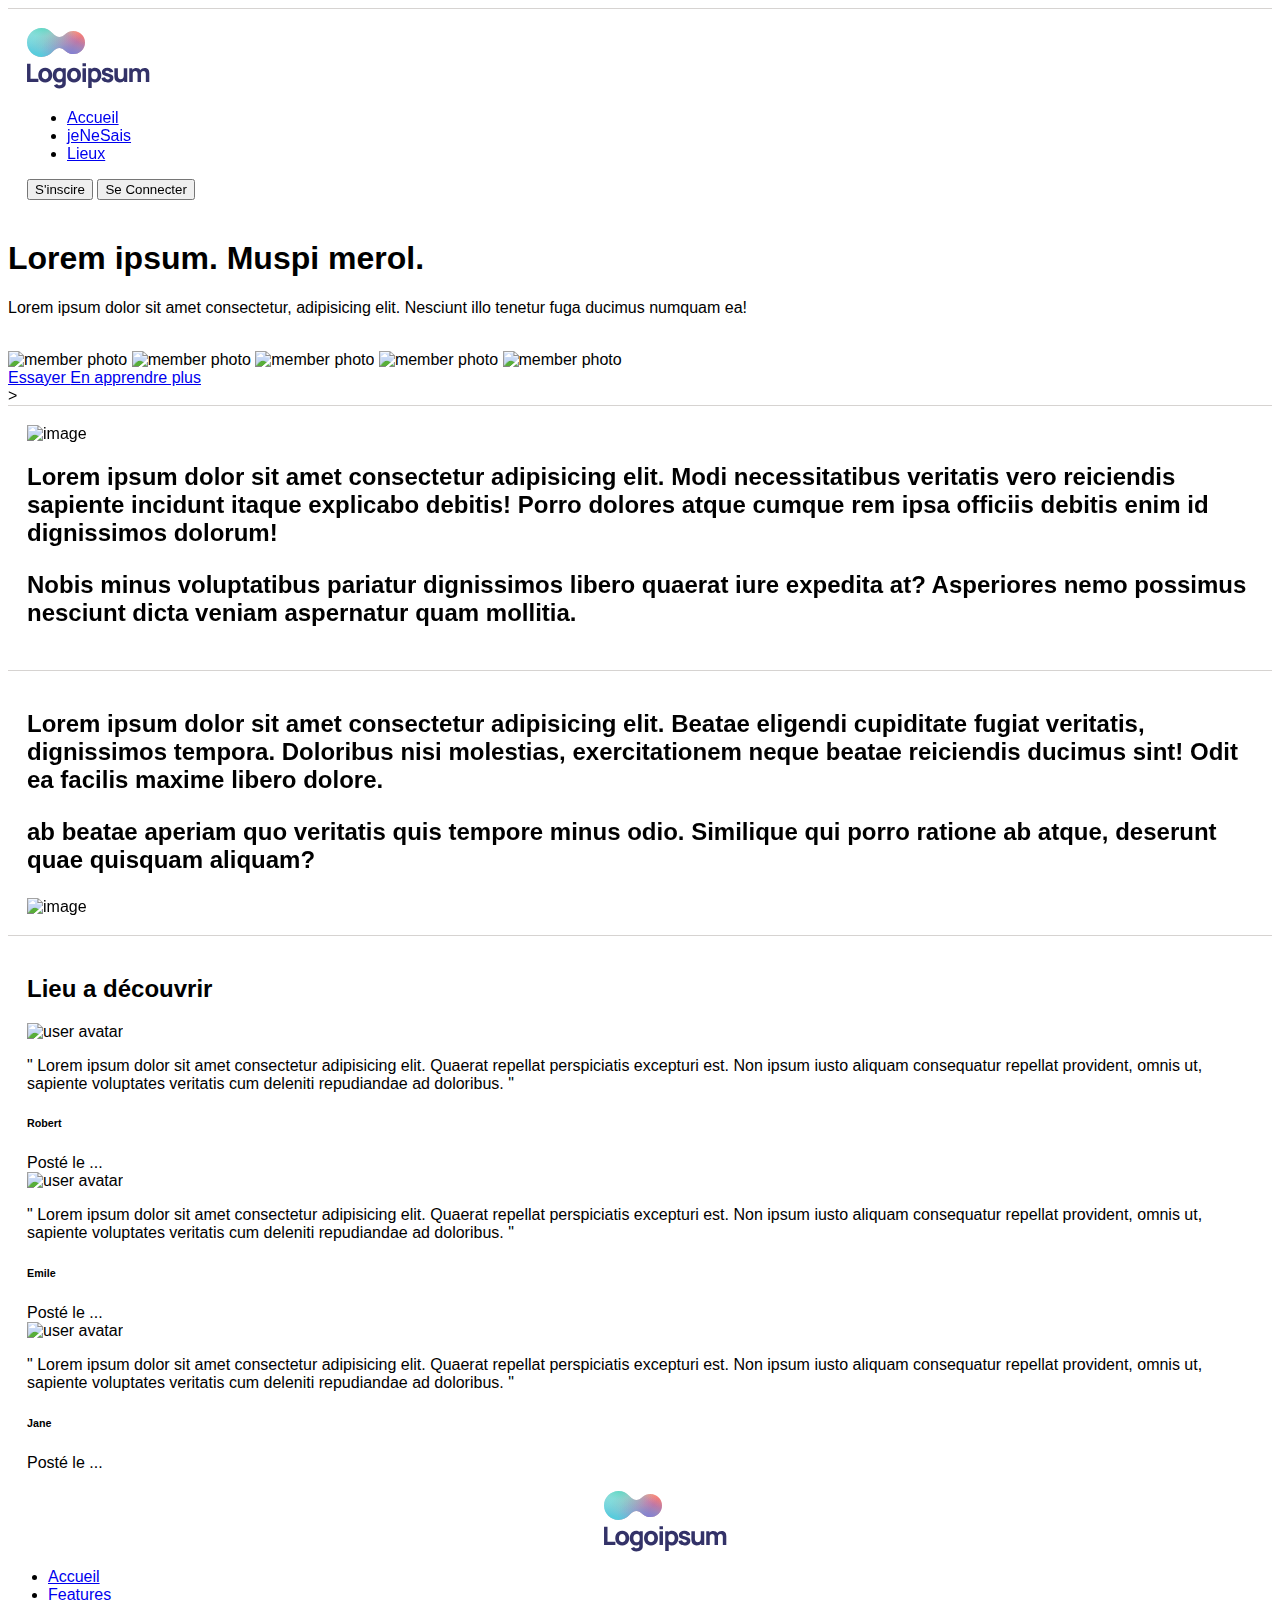
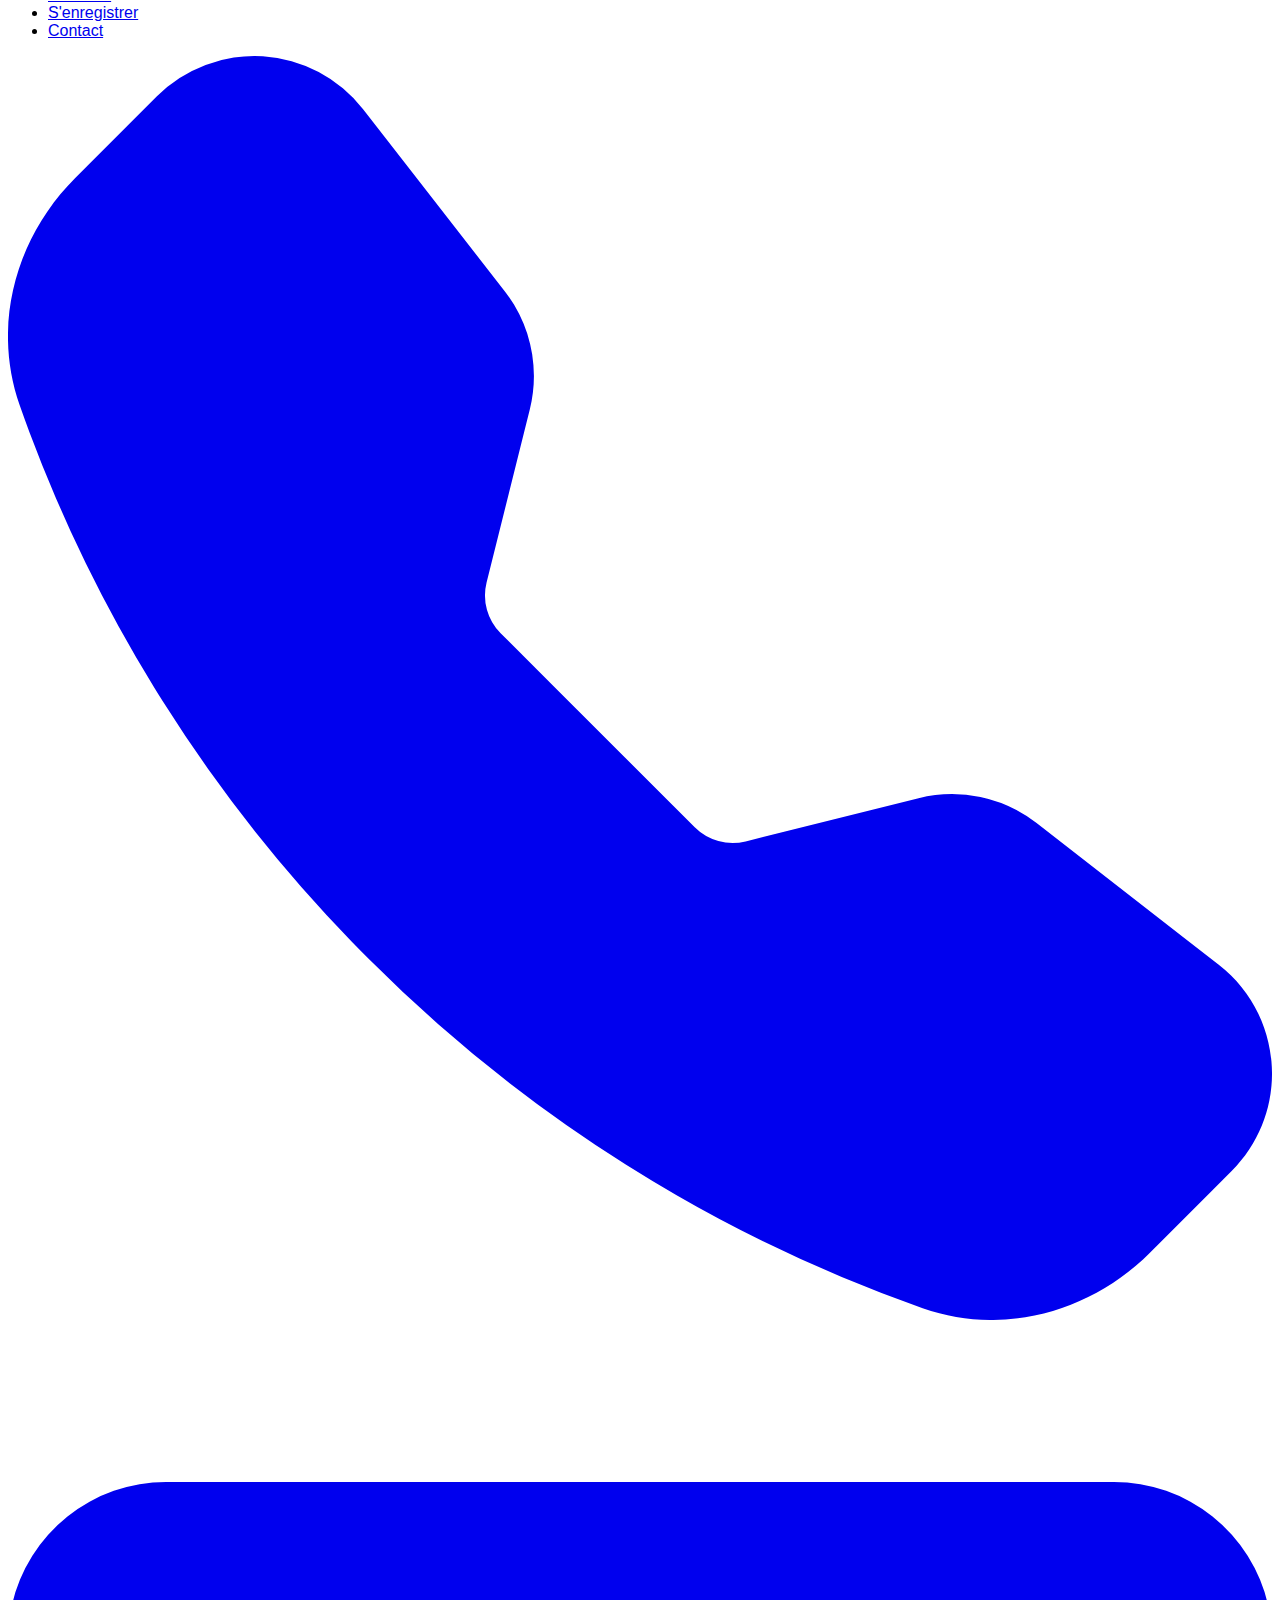
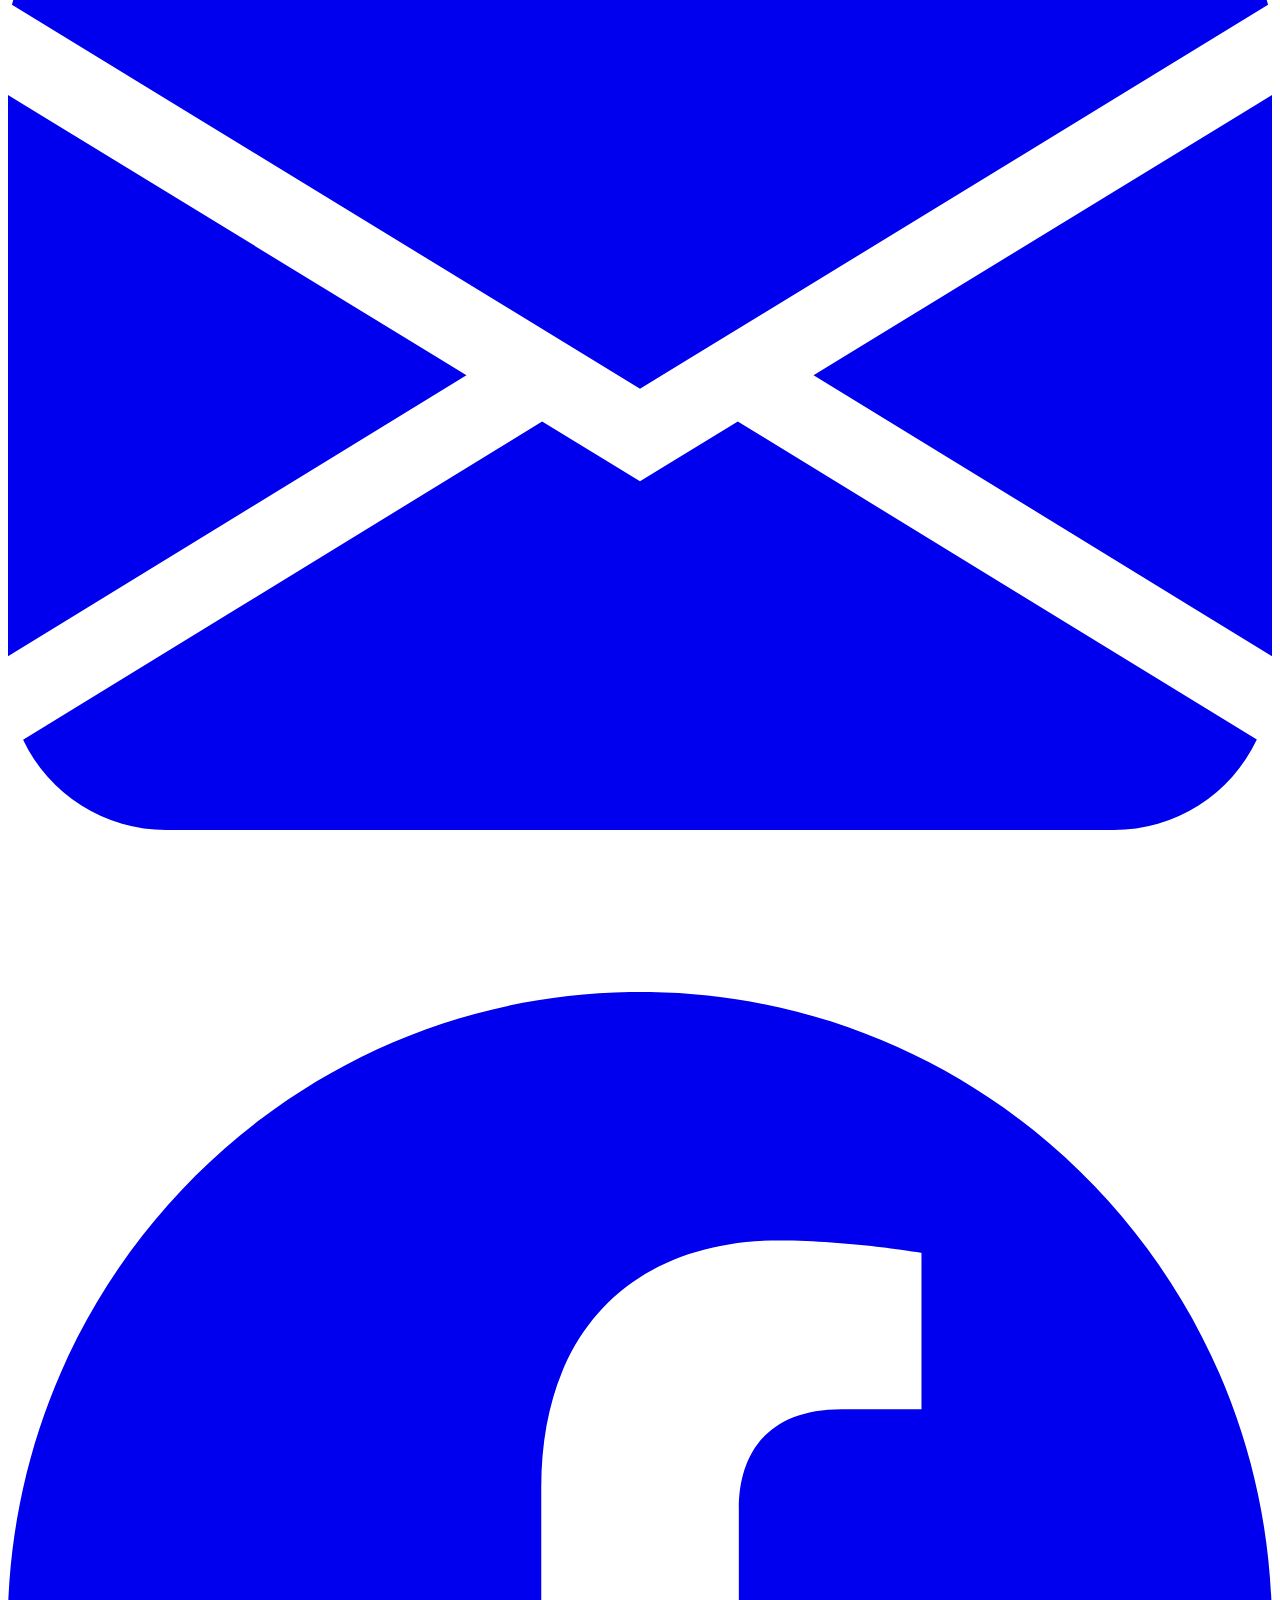
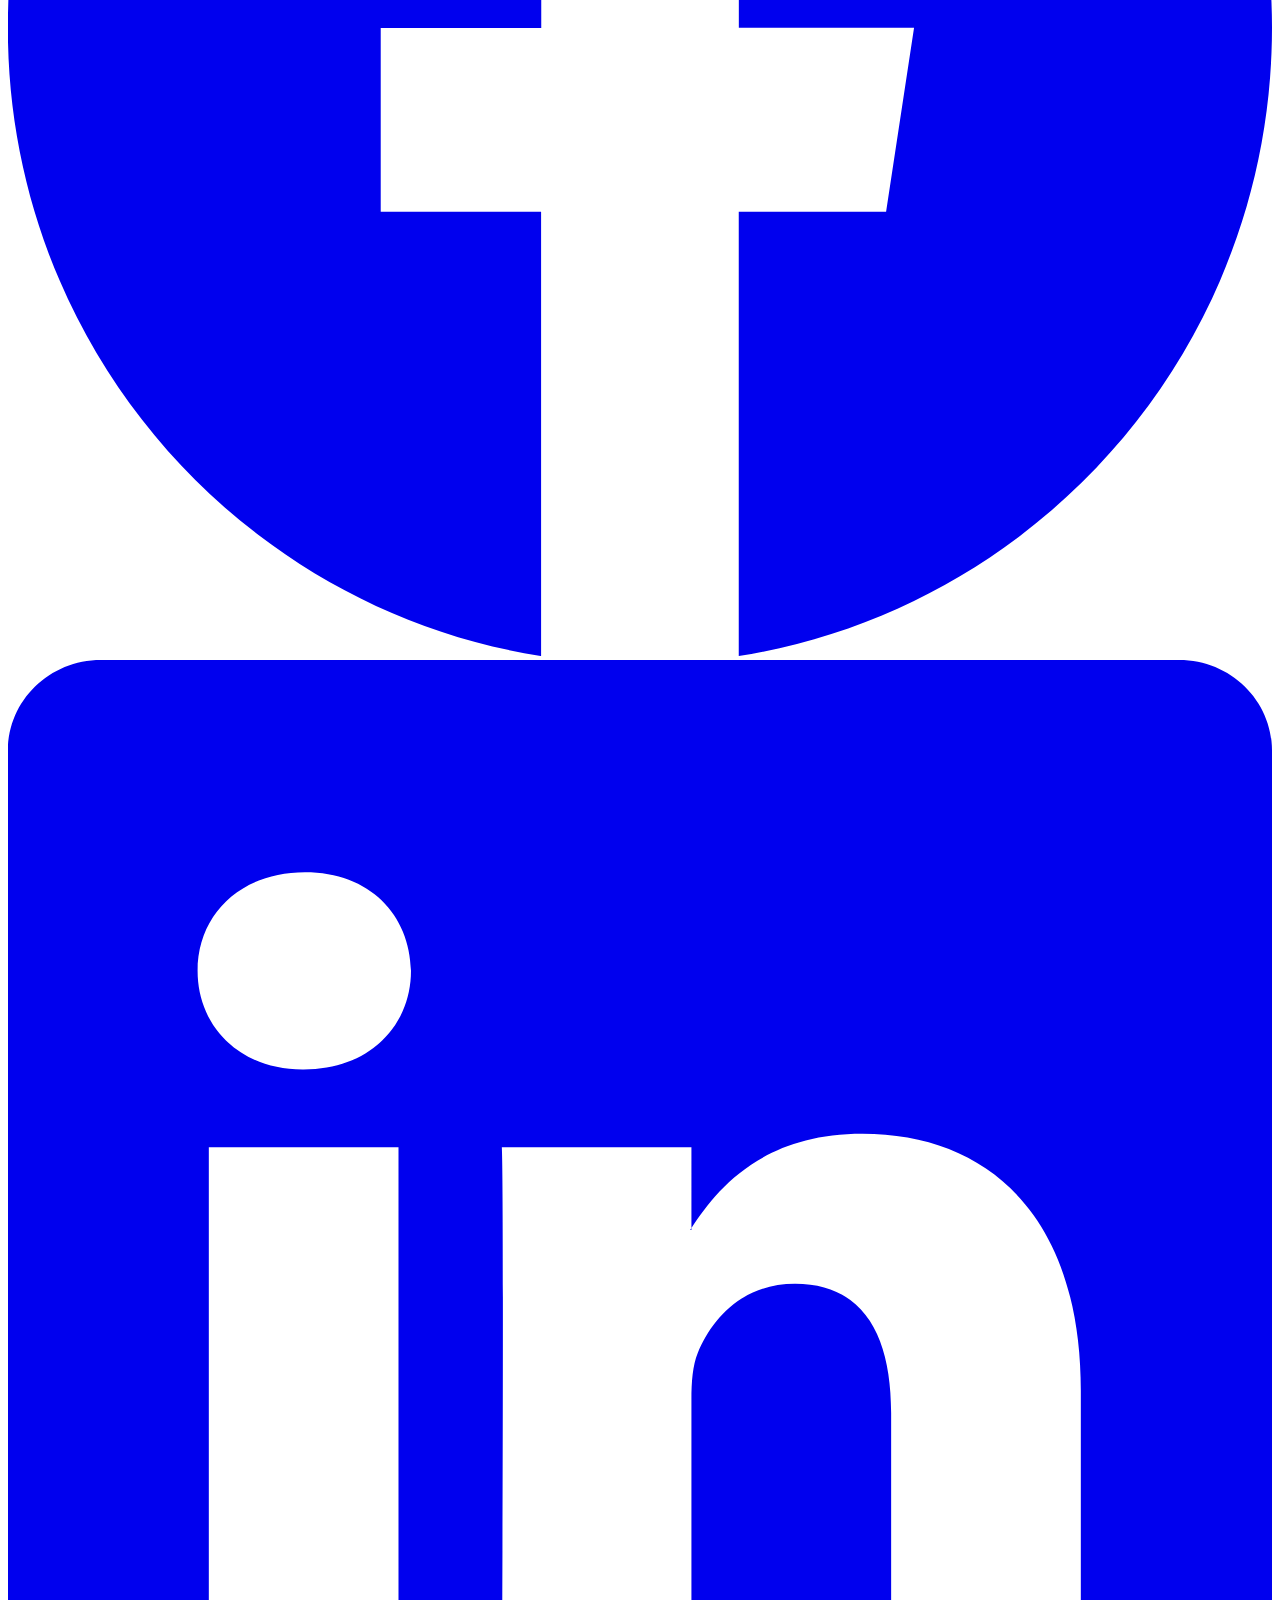
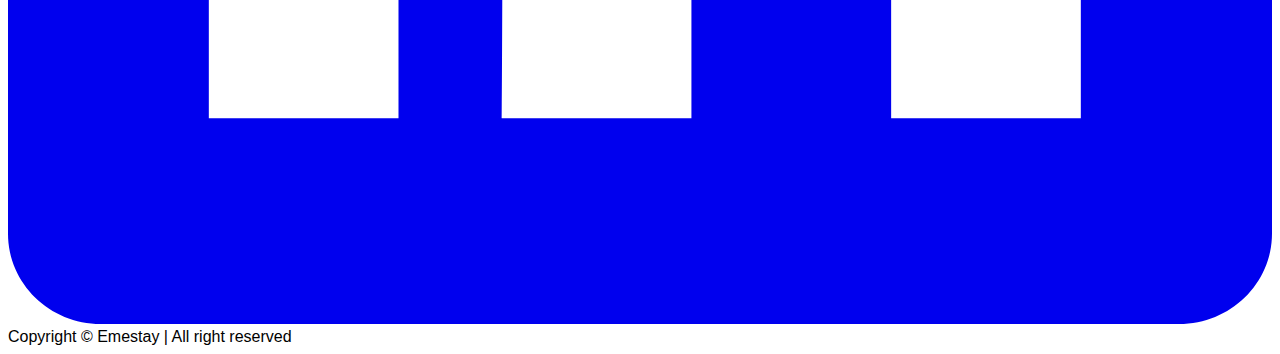
==== commit ddad08da: "modalStyle, --var, login =/= signup" ====
--- a/index.html
+++ b/index.html
@@ -4,8 +4,9 @@
     <meta charset="UTF-8">
     <meta http-equiv="X-UA-Compatible" content="IE=edge">
     <meta name="viewport" content="width=device-width, initial-scale=1.0">
+    
+    <script src="https://cdn.tailwindcss.com"></script>
     <link href="style.css" rel="stylesheet">
-    <script src="https://cdn.tailwindcss.com"></script>
 
     
     <link href="https://unpkg.com/aos@2.3.1/dist/aos.css" rel="stylesheet">
--- a/style.css
+++ b/style.css
@@ -1,32 +1,58 @@
 
+
+/* --var pour mes couleurs TODO */
+
+
+
+:root{
+  --bleuCool : #264653;
+  --vertPastel: #2a9d8f;
+}
+/* test tailwind cdn
+.from-sky-400 {
+  --tw-gradient-from: var(--bleuCool);
+  --tw-gradient-to: var(--vertPastel);
+  --tw-gradient-stops: var(--tw-gradient-from), var(--tw-gradient-to, rgb(56 189 248 / 0));
+  
+*/
+
+
+
+.bite{
+  color: var(--bleuCool);
+}
+body {
+    font-family: Arial, Helvetica, sans-serif;
+    scroll-behavior: smooth;
+    overflow: overlay;
+    scroll-behavior: smooth;
+    
+
+    
+
+}
 
 #bisous {
     position: sticky;
     top: 0px;
-    z-index: 30;
-    
-}
-html {
-    scroll-behavior: smooth;
-    overflow-x: hidden;
-}
+       
+}
+
 body::-webkit-scrollbar {
-    width: 0.75rem;
+    width: 0.55rem;
+   
 }
 *::-webkit-scrollbar-track {
     background-color: #edf2f7;
+    z-index: -10;
 }
 *::-webkit-scrollbar-thumb {
-    background-color: #718096;
+    background-color: #4375bf;
     border-radius: 9999px;
+    
 }  
 
-.divider{
-    
-    
-    border-bottom: 2px solid black;
-    border-radius: 102px;
-}
+
 
 #logo489{
     display: flex;
@@ -52,7 +78,7 @@
 
 /*------------------------DEBUT----------------Modal login style ------------DEBUT-------------DEBUT------------------------*/
 
-body {font-family: Arial, Helvetica, sans-serif;}
+
     
     /* Full-width input fields */
     input[type=text], input[type=password] {
@@ -64,35 +90,45 @@
       box-sizing: border-box;
     }
     
-    /* Set a style for all buttons */
-    form div button {
-      background-color: #04AA6D;
-      color: white;
-      padding: 14px 20px;
-      margin: 8px 0;
+    /* Set a style for all buttons (id uniquement, en classe HEIN! car l'autre modal stay hidden*/
+    #ouiModal, #ouiModal2 {
+      background: #2196F3;
+    color:white;
+    border-radius: 8px;
+    font-weight: 800;
+    font-size: 15px;
+    border: none;
+    width: 100%;
+    padding: 16px;
+    transition: .4s background-color;
+    }
+    
+    #ouiModal:hover, #ouiModal2:hover {
+      cursor:pointer;
+      background: #1976D2;
+    }
+    
+    
+    /* Extra styles for the cancel button */
+    #cancelbtn, #cancelbtn2 {
+      background: #ef4444;
+      color:white;
+      border-radius: 8px;
+      font-weight: 800;
+      font-size: 15px;
       border: none;
-      cursor: pointer;
-      width: 100%;
-    }
-    
-    button:hover {
-      opacity: 0.8;
-    }
-    
-    /* Extra styles for the cancel button */
-    #cancelbtn {
       width: auto;
-      padding: 10px 18px;
-      background-color: #f44336;
-    }
-    
-    /* Center the image and position the close button */
+      padding: 16px;
+      transition: .4s background-color;
+    }
+    
+    
     .imgcontainer {
       text-align: center;
       margin: 24px 0 12px 0;
       position: relative;
     }
-    
+    /* When i'll add les avatars */
     img.avatar {
       width: 40%;
       border-radius: 50%;
@@ -100,7 +136,9 @@
     /*footer du modal */
     .container {
       padding: 19px;
-      border-radius: 2%;
+      border-top: solid 0.01rem #d6d3d1;
+      width: auto;
+      
     }
     
     span.psw {
@@ -110,30 +148,31 @@
     
     /* mon bckgrnd du modal */
     .modal {
-      display: none; /* Hidden by default */
-      position: fixed; /* Stay in place */
-      z-index: 1000; /* Sit on top */
+      display: none; 
+      position: fixed; 
+      z-index: 1000; 
       left: 0;
       top: 0;
       width: 100%; 
       height: 100%; 
       overflow: auto; 
-      background-color: rgb(0,0,0); /* Fallback color */
-      background-color: rgba(0,0,0,0.4); /* Black w/ opacity */
+      backdrop-filter: blur(5px);
+      
+      background-color: rgba(0,0,0,0.3); /* Black w/ opacity */
       padding-top: 60px;
     }
     
     /* Modal Content/Box */
     .modal-content {
-      border-radius: 20px;
+      border-radius: 10px;
       background-color: #fefefe;
-      margin: 5% auto 15% auto; /* 5% from the top, 15% from the bottom and centered */
+      margin: 5% auto 15% auto; /* 5% from the top, 15% from the bottom et centered */
       border: 1px solid #888;
-      width: 80%; /* Could be more or less, depending on screen size */
-    }
-    
-    
-    /* Add Zoom Animation */
+      width: 80%; 
+    }
+    
+    
+    /* a laisser ? A voir ! Zoom Animation */
     .animate {
       -webkit-animation: animatezoom 0.6s;
       animation: animatezoom 0.6s
@@ -149,8 +188,8 @@
       to {transform: scale(1)}
     }
     
-    /* Change styles for span and cancel button on extra small screens */
-    @media screen and (max-width: 300px) {
+   
+    @media screen and (max-width: 500px) {
       span.psw {
          display: block;
          float: none;
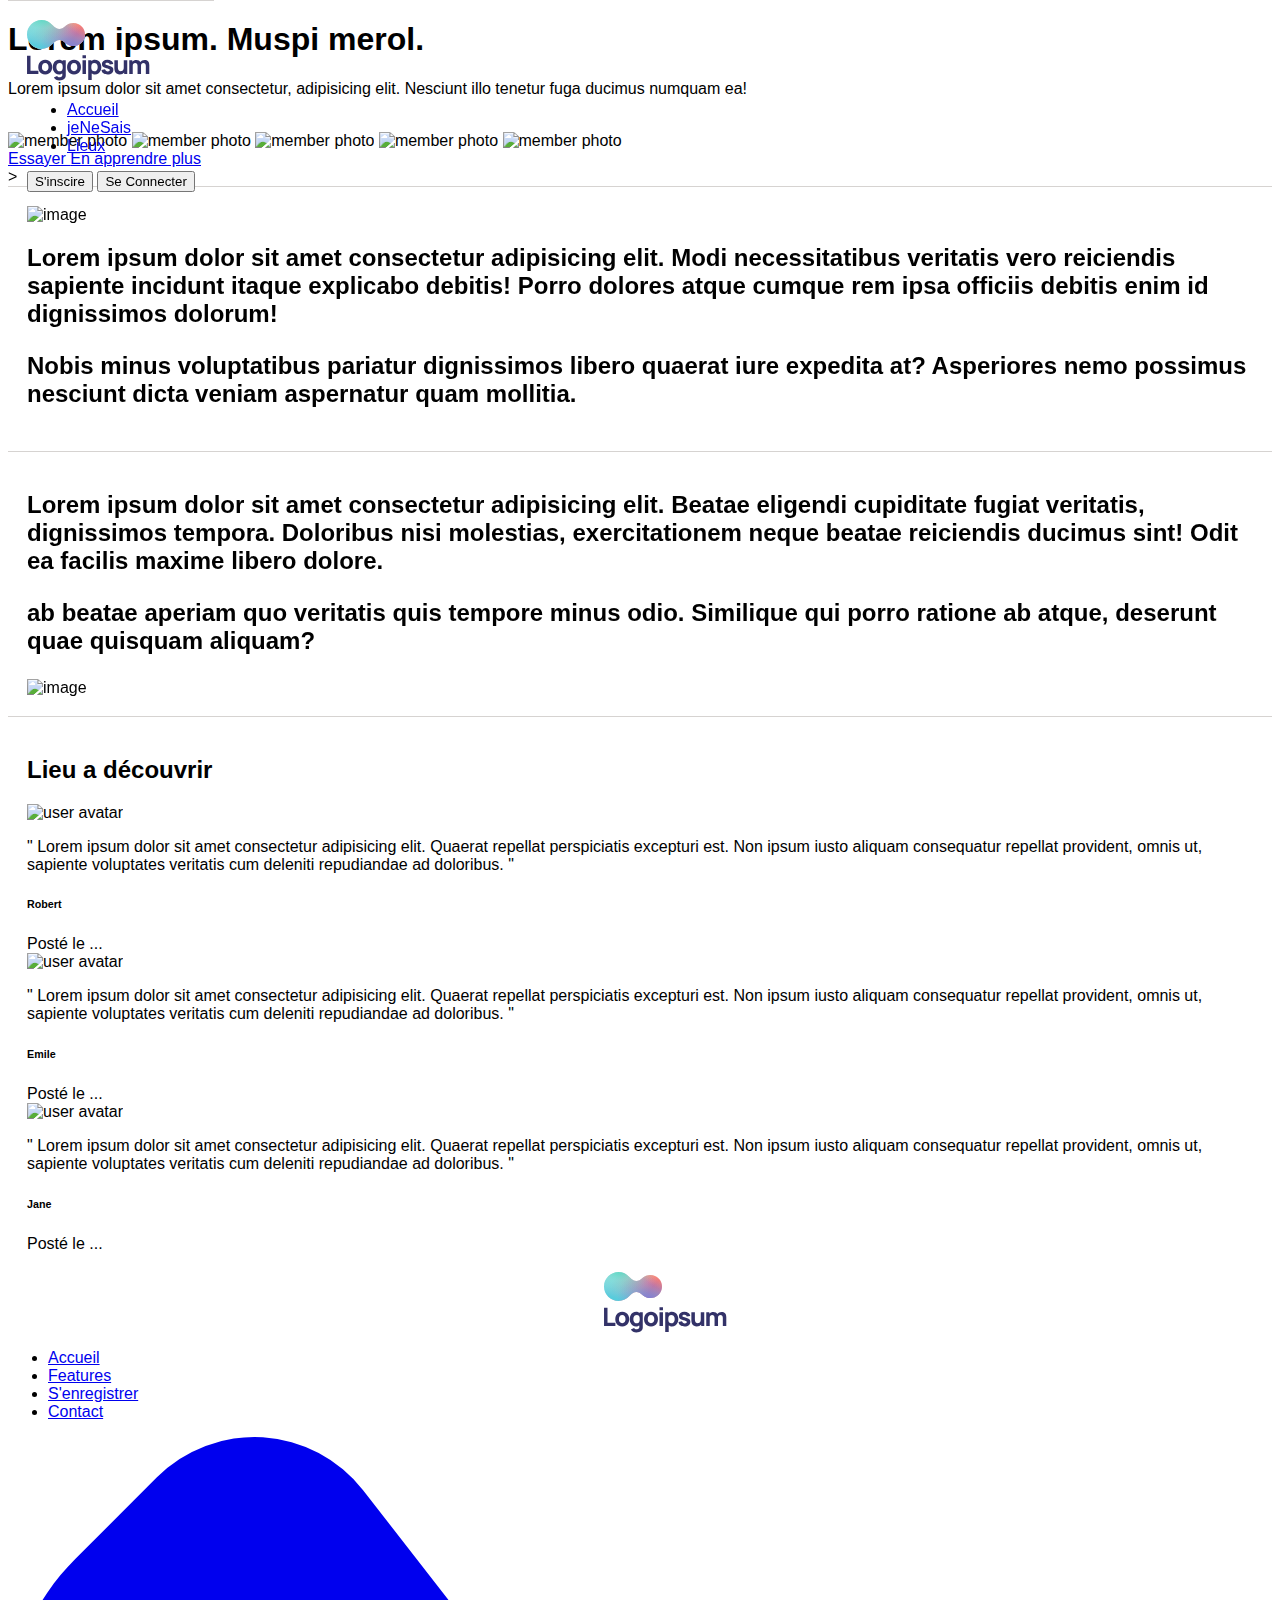
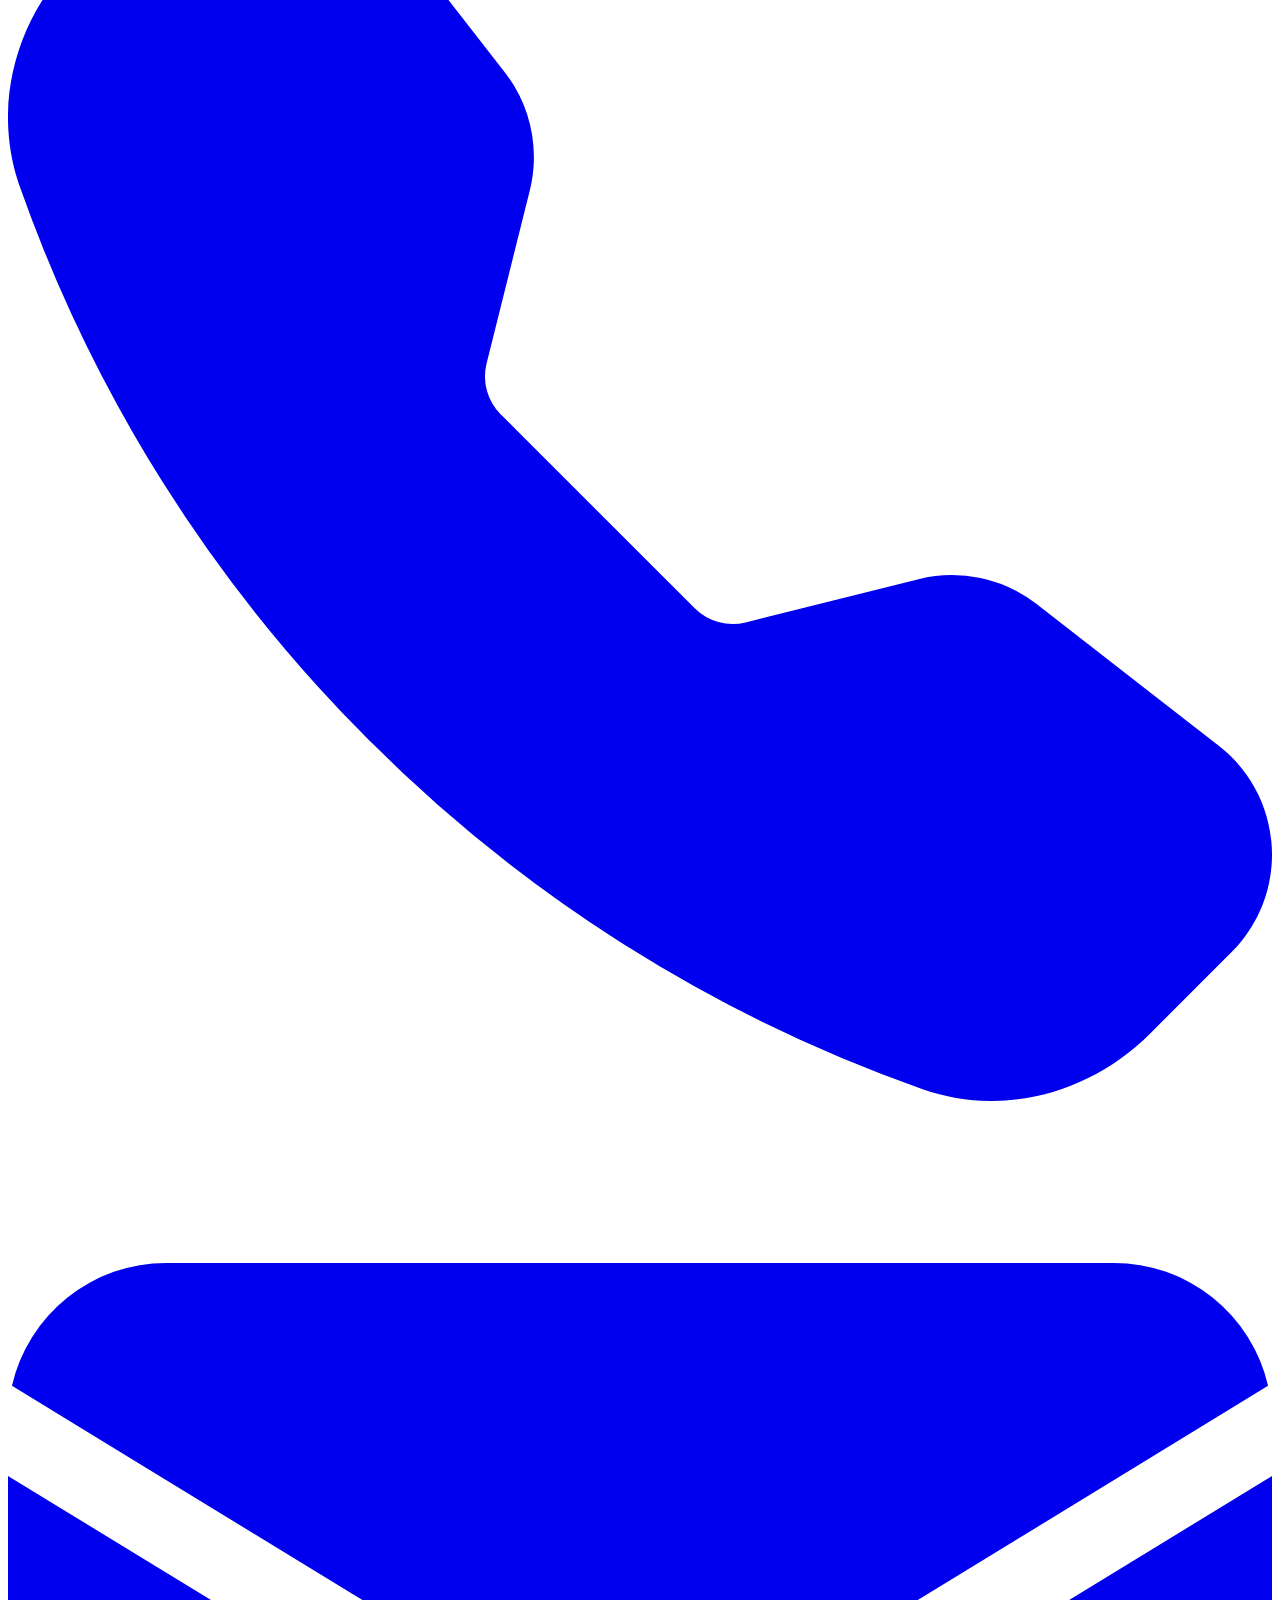
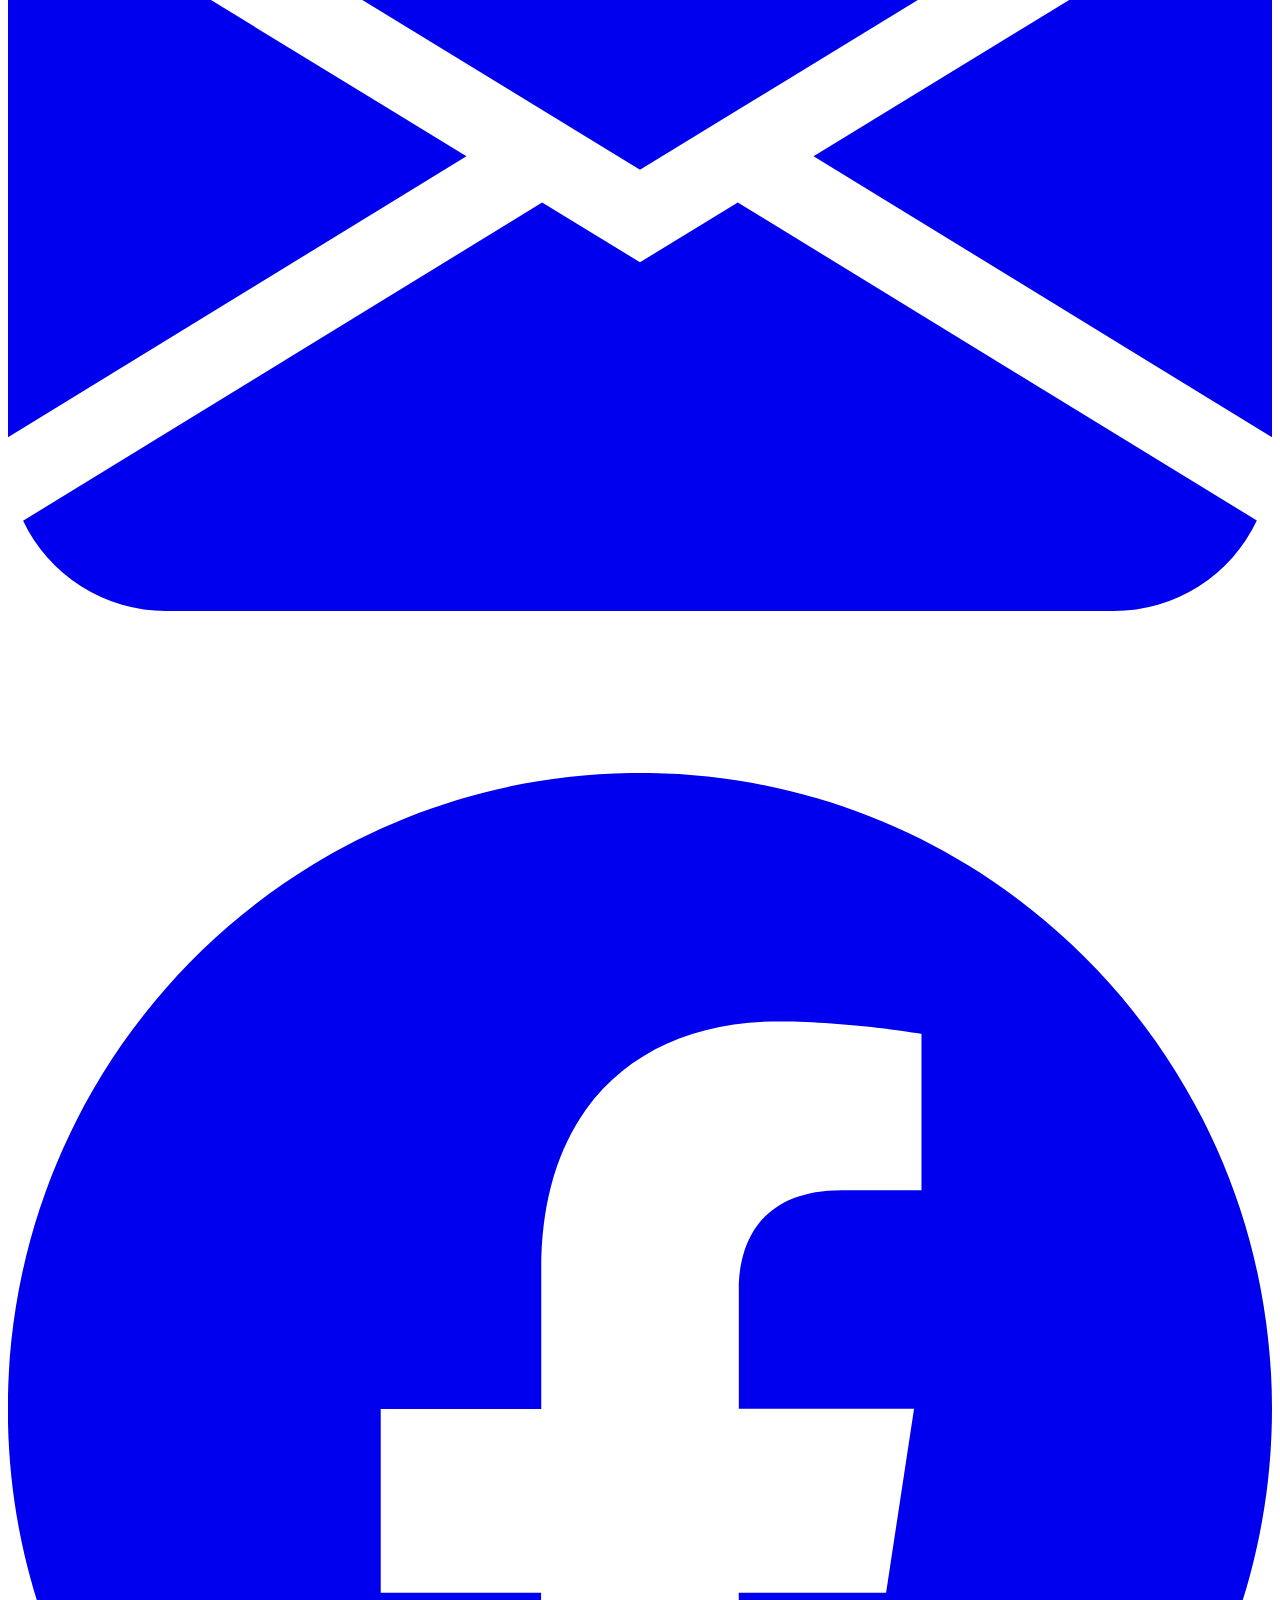
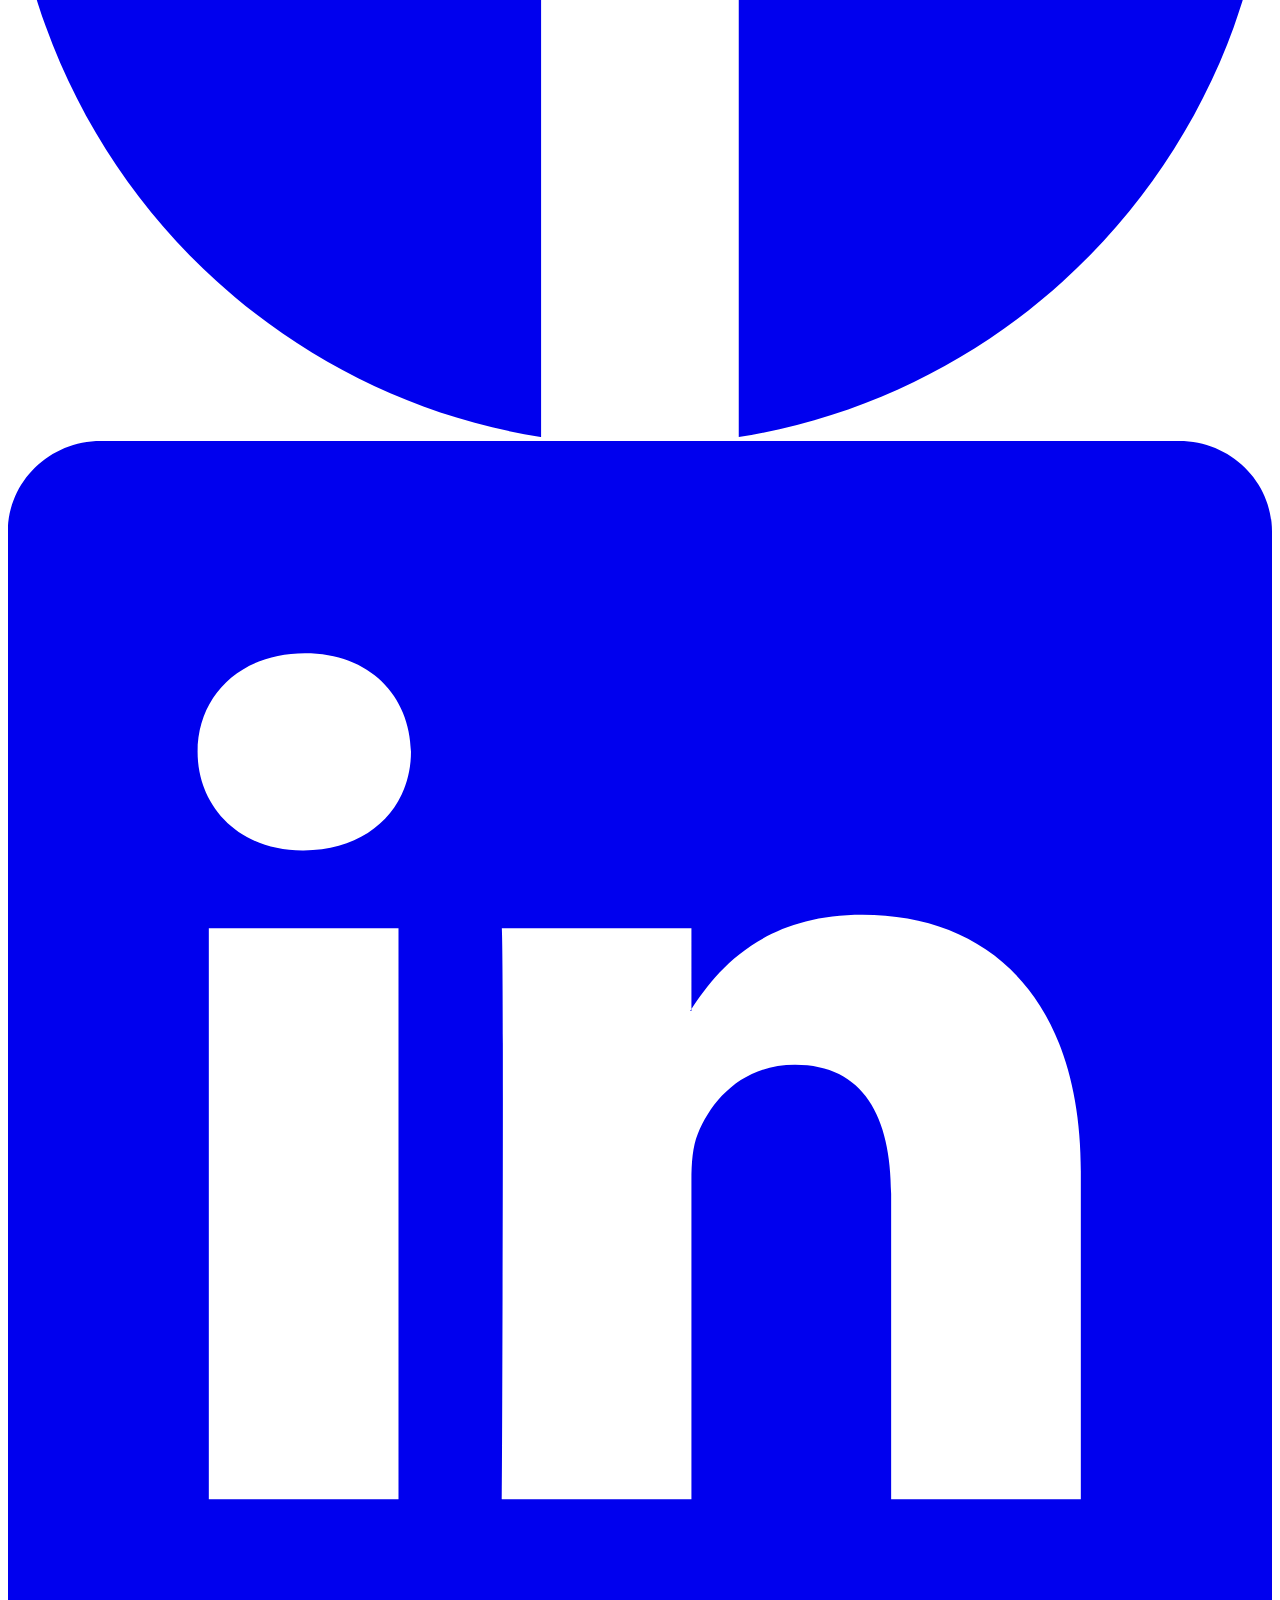
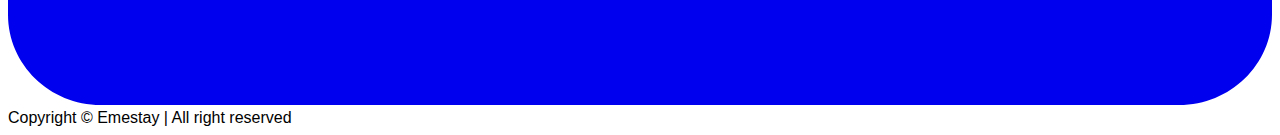
==== commit 3f97f5a0: "scrollbar transparent le fond, image en tailwind plus le responsiv page index" ====
--- a/index.html
+++ b/index.html
@@ -155,7 +155,7 @@
         <div class="grid gap-8 md:grid-rows-2 lg:grid-cols-2">
           <div class="row-span-2 p-6 border border-gray-100 rounded-xl bg-gray-50 text-center sm:p-8">
             <div class="h-full flex flex-col justify-center space-y-4">
-              <img class="w-20 h-20 mx-auto rounded-xl" src="https://static.actu.fr/uploads/2020/12/adobestock-287216683-1.jpeg" alt="user avatar" height="220" width="220" loading="lazy">
+              <img class="w-70 h-50 mx-auto rounded-xl" src="https://static.actu.fr/uploads/2020/12/adobestock-287216683-1.jpeg" alt="user avatar" height="220" width="220" loading="lazy">
               <p class="text-gray-600 md:text-xl"> <span class="font-serif">"</span> Lorem ipsum dolor sit amet consectetur adipisicing elit. Quaerat repellat perspiciatis excepturi est. Non ipsum iusto aliquam consequatur repellat provident, omnis ut, sapiente voluptates veritatis cum deleniti repudiandae ad doloribus. <span class="font-serif">"</span></p>
               <div>
                   <h6 class="text-lg font-semibold leading-none">Robert</h6>
@@ -165,7 +165,7 @@
           </div>
 
           <div class="p-6 border border-gray-100 rounded-xl bg-gray-50 sm:flex sm:space-x-8 sm:p-8">
-            <img class="w-20 h-20 mx-auto rounded-xl" src="https://www.gl-events.com/sites/glevents2022/files/styles/hero_background_image/public/2018-12/Photo%20Toulouse%20-%20credit%20Toulouse%20Ev%C3%A9nements_1.jpg?itok=c_Qzwatu" alt="user avatar" height="220" width="220" loading="lazy">
+            <img class="w-40 h-40 mx-auto rounded-xl" src="https://www.gl-events.com/sites/glevents2022/files/styles/hero_background_image/public/2018-12/Photo%20Toulouse%20-%20credit%20Toulouse%20Ev%C3%A9nements_1.jpg?itok=c_Qzwatu" alt="user avatar" height="220" width="220" loading="lazy">
             <div class="space-y-4 mt-4 text-center sm:mt-0 sm:text-left">
               <p class="text-gray-600"> <span class="font-serif">"</span> Lorem ipsum dolor sit amet consectetur adipisicing elit. Quaerat repellat perspiciatis excepturi est. Non ipsum iusto aliquam consequatur repellat provident, omnis ut, sapiente voluptates veritatis cum deleniti repudiandae ad doloribus. <span class="font-serif">"</span></p>
               <div>
@@ -175,7 +175,7 @@
             </div>
           </div>
           <div class="p-6 border border-gray-100 rounded-xl bg-gray-50 sm:flex sm:space-x-8 sm:p-8">
-            <img class="w-20 h-20 mx-auto rounded-xl" src="https://lopinion.com/storage/articles/YAGyf0fHo4lpcfDKhKLfztOGYQuKKjSFBV6cq9lm.jpg" alt="user avatar" height="220" width="220" loading="lazy">
+            <img class="w-40 h-40 mx-auto rounded-xl" src="https://lopinion.com/storage/articles/YAGyf0fHo4lpcfDKhKLfztOGYQuKKjSFBV6cq9lm.jpg" alt="user avatar" height="220" width="220" loading="lazy">
             <div class="space-y-4 mt-4 text-center sm:mt-0 sm:text-left">
               <p class="text-gray-600"> <span class="font-serif">"</span> Lorem ipsum dolor sit amet consectetur adipisicing elit. Quaerat repellat perspiciatis excepturi est. Non ipsum iusto aliquam consequatur repellat provident, omnis ut, sapiente voluptates veritatis cum deleniti repudiandae ad doloribus. <span class="font-serif">"</span></p>
               <div>
@@ -235,7 +235,7 @@
     </div>
 </footer>
            
-<script src="./TW-ELEMENTS-PATH/dist/js/index.min.js"></script>
+
 <script src="https://unpkg.com/aos@2.3.1/dist/aos.js"></script>
 <script>
     AOS.init();
--- a/style.css
+++ b/style.css
@@ -18,14 +18,10 @@
 
 
 
-.bite{
-  color: var(--bleuCool);
-}
-body {
+html {
     font-family: Arial, Helvetica, sans-serif;
     scroll-behavior: smooth;
-    overflow: overlay;
-    scroll-behavior: smooth;
+    overflow-x: hidden ;
     
 
     
@@ -33,17 +29,21 @@
 }
 
 #bisous {
-    position: sticky;
+    position: fixed;
     top: 0px;
+    z-index: 50;
        
 }
+
+
 
 body::-webkit-scrollbar {
     width: 0.55rem;
+    background-color: transparent;
    
 }
 *::-webkit-scrollbar-track {
-    background-color: #edf2f7;
+    background-color: transparent;
     z-index: -10;
 }
 *::-webkit-scrollbar-thumb {
